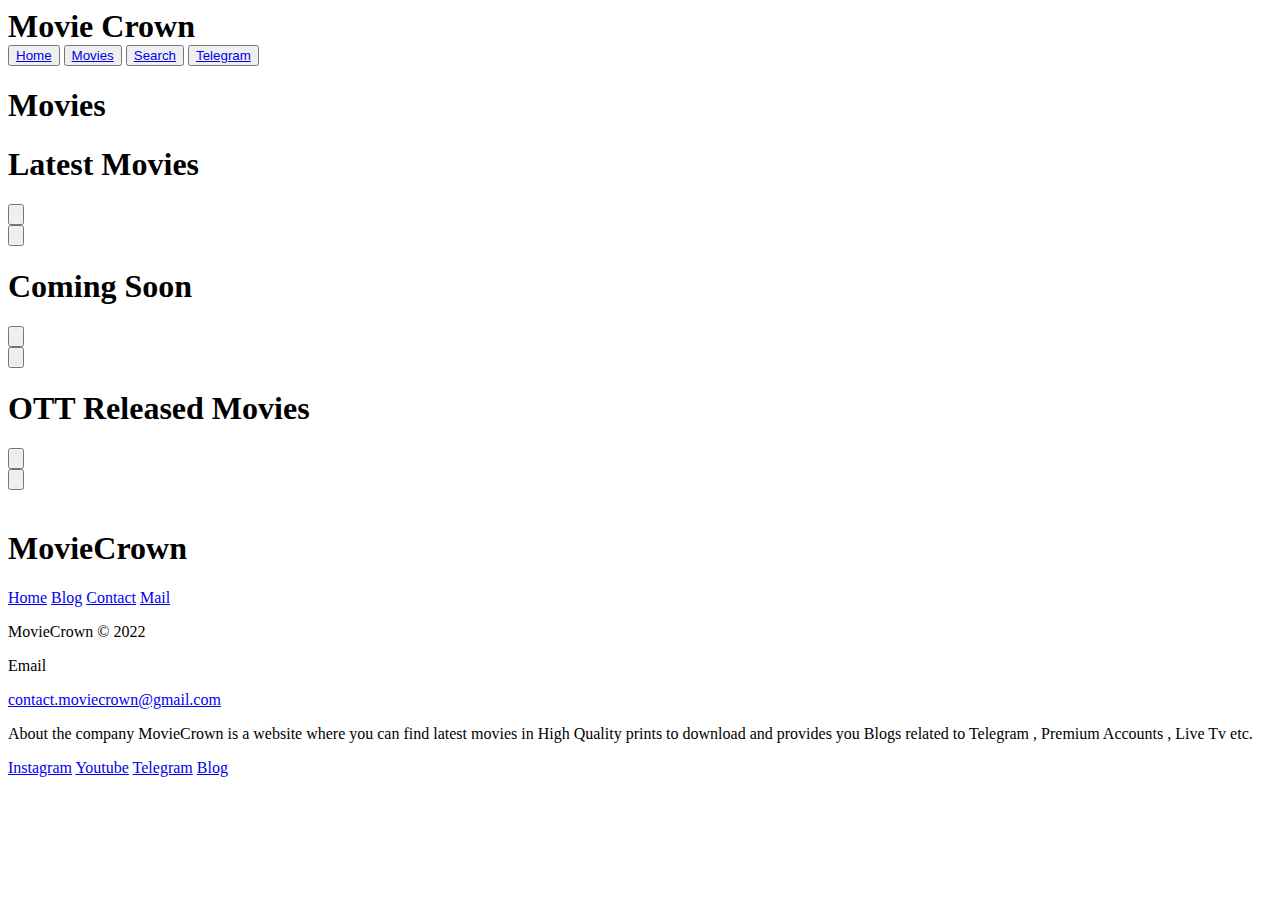
==== index.html @ ce203f17 "Add files via upload" ====
<!DOCTYPE html>
<html>

<script src="/Content Files/Js/script.js" defer></script>
<script src="https://cdn.jsdelivr.net/npm/bootstrap@5.1.3/dist/js/bootstrap.min.js"></script>
<script src="https://cdn.jsdelivr.net/npm/bootstrap@5.1.3/dist/js/bootstrap.bundle.min.js"></script>
<script src="https://cdnjs.cloudflare.com/ajax/libs/jquery/3.6.0/jquery.min.js"></script>

<head>
   <title>Movie Crown</title>
   <link rel="icon" type="image/x-icon" href="/images/[Original size] dazzle.png">
   <meta name="viewport" content="width=device-width, initial-scale=1.0">
   <link rel='stylesheet' id='nx-font-css'
      href='//fonts.googleapis.com/css?family=Roboto%3A400%2C500%7CMaterial+Icons&#038;ver=6.0.1' type='text/css'
      media='all' />
   <link rel="stylesheet" href="/Movies/css/style.css" defer>
   <meta name="keywords"
      content="Movie Crown, MovieCrown, CrownMovie , Moviecrown.tk, moviecrown.cf , www.moviecrown.tk , www.moviecrown.cf , moviecrown.com , Movie Crown Home , free latest movies website , latest movies ,free movies , download movie website , movie website , movie website , movie downloading website , latest bollywood movie , latest hollywood movie download , 123 movies , filmy wap , filmywap.com  , 7hitmovies , movie crown punjabi movies , movie crown bollywood movies , movie crown latest movies">
   <meta name='description'
      content='Movie Crown Is A Website Where You Can Download Latest Movie Just In Few Simple Clicks. Movie Crown Provides All Prints (HD , Data Saver) To Entertain You'>
   <meta http-equiv='content-language' content='en-us'>
   <meta name="author" content="Movie Crown">
   <script async src="https://pagead2.googlesyndication.com/pagead/js/adsbygoogle.js?client=ca-pub-5241058171003891"
      crossorigin="anonymous"></script>
   <link rel="canonical" href="https://moviecrown.cf/robots.txt" />





</head>


<body>
   <nav>
      <div class="navigation-bar">
         <div class="logo">
            <h1 style="margin: 0 !important;">Movie <span>Crown</span></h1>
         </div>
         <div class="navbar-buttons">

            <button class="button-navbar"><a href="/index.html" class="nav-bar-anchortag">Home</a></button>
            <button class="button-navbar"> <a href="/movie.html" class="nav-bar-anchortag">Movies</a></button>
            <button class="button-navbar"><a href="/search.html" class="nav-bar-anchortag">Search</a></button>
            <button class="button-navbar"><a href="https://t.me/moviecrown_01"
                  class="nav-bar-anchortag">Telegram</a></button>


         </div>
   </nav>
   </div>
   <div class="titlemovies">
      <h1 class="titletext">Movies</h1>
   </div>

   <div style="width: 100%;">
      <h1 class="titlesofcolumns">Latest Movies</h1>
      <div class="row-one">
         <button class="leftbutton" id="left11"><img src="/Images/left-arrow.png" alt="" style="width: 100%;"></button>
         <div class="columnmain" id="columnmain11"></div>
         <button class="rightbutton" id="right11"><img src="/Images/right-arrow.png" alt=""
               style="width: 100%;"></button>
      </div>


      <div style="width: 100%;">
         <h1 class="titlesofcolumns">Coming Soon</h1>
         <div class="row-one">
            <button class="leftbutton" id="left2"><img src="/Images/left-arrow.png" alt=""
                  style="width: 100%;"></button>
            <div class="columnmain" id="coming-soon"></div>
            <button class="rightbutton" id="right2"><img src="/Images/right-arrow.png" alt=""
                  style="width: 100%;"></button>
         </div>

         <div style="width: 100%;">
            <h1 class="titlesofcolumns">OTT Released Movies</h1>
            <div class="row-one">
               <button class="leftbutton" id="left1"><img src="/Images/left-arrow.png" alt=""
                     style="width: 100%;"></button>
               <div class="columnmain" id="ott-releases"></div>
               <button class="rightbutton" id="right1"><img src="/Images/right-arrow.png" alt=""
                     style="width: 100%;"></button>
            </div>



            <footer class="footer-distributed" style="margin-top: 40px;">

               <div class="footer-left">

                  <h1>Movie<span>Crown</span></h1>

                  <p class="footer-links">
                     <a href="/index.html" class="link-1">Home</a>

                     <a href="/movie.html">Blog</a>

                     <a href="https://t.me/moviecrownofficial">Contact</a>

                     <a href="mailto:contact.moviecrown@gmail.com">Mail</a>
                  </p>

                  <p class="footer-company-name">MovieCrown © 2022</p>
               </div>

               <div class="footer-center">
                  <div>
                     <i class="fa fa-phone"></i>
                     <p>Email</p>
                  </div>

                  <div>
                     <i class="fa fa-envelope"></i>
                     <p><a href="mailto:contact.moviecrown@gmail.com">contact.moviecrown@gmail.com</a></p>
                  </div>

               </div>

               <div class="footer-right">

                  <p class="footer-company-about">
                     <span>About the company</span>
                     MovieCrown is a website where you can find latest movies in High Quality prints to download and
                     provides you Blogs related to Telegram , Premium Accounts , Live Tv etc.
                  </p>

                  <div class="footer-icons">

                     <a href="https://instagram.com/_moviecrown">Instagram</a>
                     <a href="https://www.youtube.com/channel/UCH9agvdhMlLj1PPOqzPTlOA">Youtube</a>
                     <a href="https://t.me/moviecrown_01">Telegram</a>
                     <a href="/blogs/telegram-movie-download-channels.html">Blog</a>

                  </div>

               </div>

            </footer>


</body>


</html>
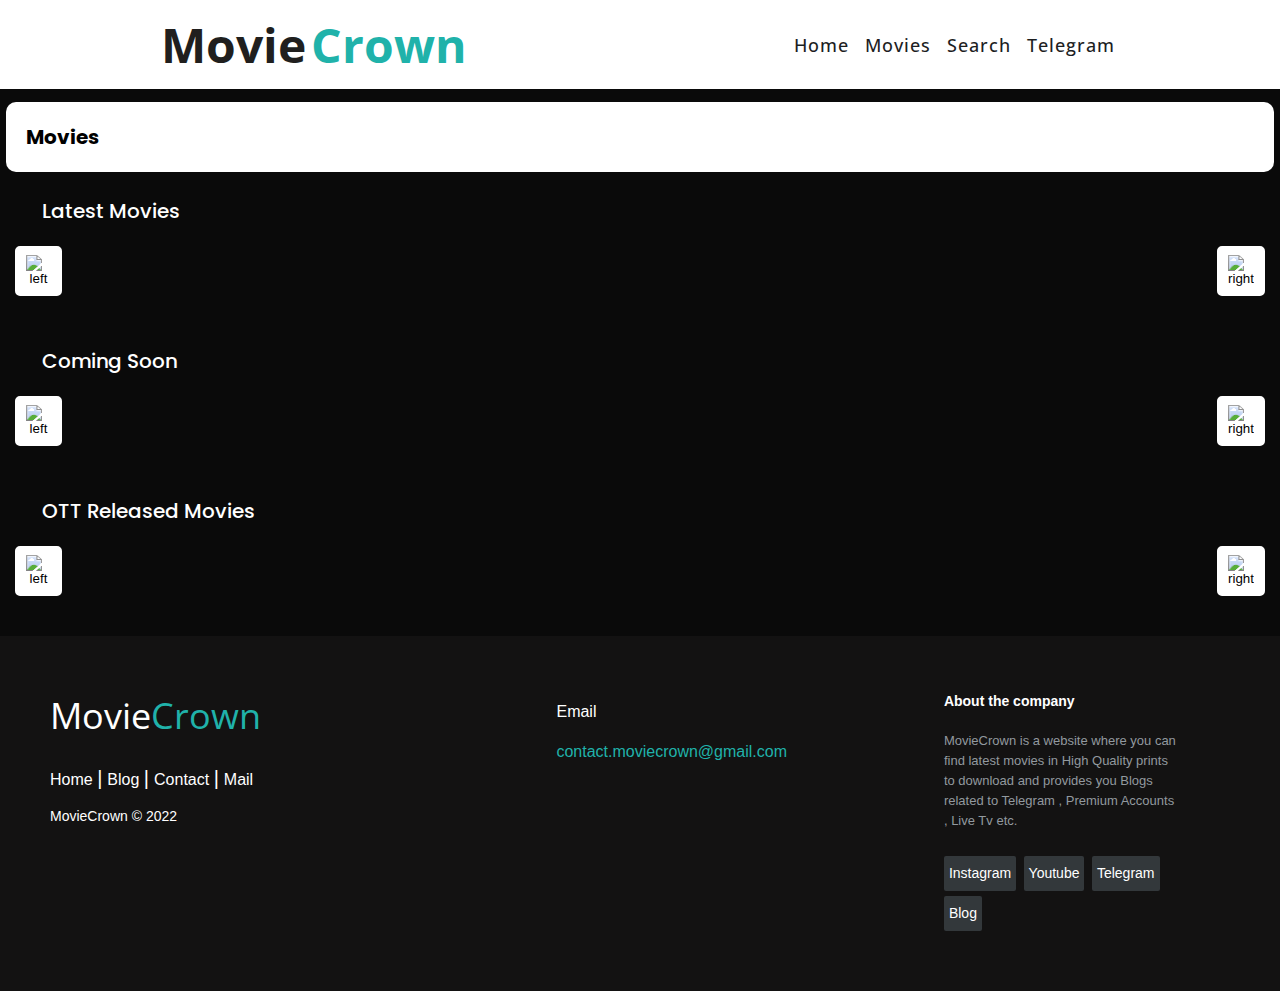
==== commit 9ebe9a3e: "Update index.html" ====
--- a/index.html
+++ b/index.html
@@ -13,11 +13,9 @@
    <link rel='stylesheet' id='nx-font-css'
       href='//fonts.googleapis.com/css?family=Roboto%3A400%2C500%7CMaterial+Icons&#038;ver=6.0.1' type='text/css'
       media='all' />
-   <link rel="stylesheet" href="/Movies/css/style.css" defer>
-   <meta name="keywords"
-      content="Movie Crown, MovieCrown, CrownMovie , Moviecrown.tk, moviecrown.cf , www.moviecrown.tk , www.moviecrown.cf , moviecrown.com , Movie Crown Home , free latest movies website , latest movies ,free movies , download movie website , movie website , movie website , movie downloading website , latest bollywood movie , latest hollywood movie download , 123 movies , filmy wap , filmywap.com  , 7hitmovies , movie crown punjabi movies , movie crown bollywood movies , movie crown latest movies">
-   <meta name='description'
-      content='Movie Crown Is A Website Where You Can Download Latest Movie Just In Few Simple Clicks. Movie Crown Provides All Prints (HD , Data Saver) To Entertain You'>
+   <link rel="stylesheet" href="/Content Files/css/style.css" defer>
+   <meta name="keywords"content="Movie Crown, MovieCrown, CrownMovie , Moviecrown.tk, moviecrown.cf , www.moviecrown.tk , www.moviecrown.cf , moviecrown.com , Movie Crown Home , free latest movies website , latest movies ,free movies , download movie website , movie website , movie website , movie downloading website , latest bollywood movie , latest hollywood movie download , 123 movies , filmy wap , filmywap.com  , 7hitmovies , movie crown punjabi movies , movie crown bollywood movies , movie crown latest movies">
+   <meta name='description'content='Movie Crown Is A Website Where You Can Download Latest Movie Just In Few Simple Clicks. Movie Crown Provides All Prints (HD , Data Saver) To Entertain You'>
    <meta http-equiv='content-language' content='en-us'>
    <meta name="author" content="Movie Crown">
    <script async src="https://pagead2.googlesyndication.com/pagead/js/adsbygoogle.js?client=ca-pub-5241058171003891"
@@ -54,11 +52,11 @@
    </div>
 
    <div style="width: 100%;">
-      <h1 class="titlesofcolumns">Latest Movies</h1>
+      <h1 class="titlesofcolumns" style="margin-top: 10px;">Latest Movies</h1>
       <div class="row-one">
-         <button class="leftbutton" id="left11"><img src="/Images/left-arrow.png" alt="" style="width: 100%;"></button>
+         <button class="leftbutton" id="left11"><img src="/Images/left-arrow.png" alt="left" style="width: 100%;"></button>
          <div class="columnmain" id="columnmain11"></div>
-         <button class="rightbutton" id="right11"><img src="/Images/right-arrow.png" alt=""
+         <button class="rightbutton" id="right11"><img src="/Images/right-arrow.png" alt="right"
                style="width: 100%;"></button>
       </div>
 
@@ -66,20 +64,20 @@
       <div style="width: 100%;">
          <h1 class="titlesofcolumns">Coming Soon</h1>
          <div class="row-one">
-            <button class="leftbutton" id="left2"><img src="/Images/left-arrow.png" alt=""
+            <button class="leftbutton" id="left2"><img src="/Images/left-arrow.png" alt="left"
                   style="width: 100%;"></button>
             <div class="columnmain" id="coming-soon"></div>
-            <button class="rightbutton" id="right2"><img src="/Images/right-arrow.png" alt=""
+            <button class="rightbutton" id="right2"><img src="/Images/right-arrow.png" alt="right"
                   style="width: 100%;"></button>
          </div>
 
          <div style="width: 100%;">
             <h1 class="titlesofcolumns">OTT Released Movies</h1>
             <div class="row-one">
-               <button class="leftbutton" id="left1"><img src="/Images/left-arrow.png" alt=""
+               <button class="leftbutton" id="left1"><img src="/Images/left-arrow.png" alt="left"
                      style="width: 100%;"></button>
                <div class="columnmain" id="ott-releases"></div>
-               <button class="rightbutton" id="right1"><img src="/Images/right-arrow.png" alt=""
+               <button class="rightbutton" id="right1"><img src="/Images/right-arrow.png" alt="right"
                      style="width: 100%;"></button>
             </div>
 
@@ -142,4 +140,4 @@
 </body>
 
 
-</html>+</html>
--- a/Content Files/css/style.css
+++ b/Content Files/css/style.css
@@ -0,0 +1,1006 @@
+@import url('https://fonts.googleapis.com/css2?family=Anton&family=Barlow+Condensed:wght@600&family=Bebas+Neue&family=Josefin+Sans:ital@1&family=Kanit:wght@600;900&family=Mouse+Memoirs&family=Open+Sans:ital,wght@0,300;0,400;0,500;0,600;0,700;0,800;1,300;1,400;1,500;1,600;1,700;1,800&family=PT+Sans&family=Poppins:ital,wght@0,100;0,200;0,300;0,400;0,500;0,600;0,700;0,800;0,900;1,100;1,200;1,300;1,400;1,500;1,600;1,700;1,800;1,900&family=Quicksand:wght@500&family=Roboto:wght@100;300;400;500;900&display=swap');
+
+@viewport {
+    width: extend-to-zoom;
+    zoom: 1.0;
+}
+
+@-ms-viewport {
+    width: extend-to-zoom;
+    zoom: 1.0;
+}
+
+@media only screen and (max-width: 600px) {
+
+    #left,
+    #left1,
+    #left2,
+    #left11 {
+        display: none;
+    }
+
+    #right,
+    #right1,
+    #right2,
+    #right11 {
+        display: none;
+    }
+}
+
+
+body {
+    margin: 0;
+    font-family: 'Open Sans', sans-serif;
+    background-color: rgb(10, 10, 10) ;
+}
+
+/* Navbar Starts */
+.navigation-bar {
+    padding-top: 10px;
+    display: flex;
+    flex-direction: row;
+    flex-wrap: wrap;
+    justify-content: space-around;
+    align-items: center;
+    background-color: #ffffff;
+    padding-bottom: 10px;
+}
+
+.nav-bar-anchortag {
+    text-decoration: none !important;
+    font-family: 'Open Sans', sans-serif;
+    color: #1d1e1f !important;
+    font-size: large;
+    font-weight: 500;
+    background-color: none ;
+    letter-spacing: 1px;
+    height: 5vh;
+}
+
+.button-navbar {
+    height: 5vh;
+    border: none;
+    background-color: rgb(255, 255, 255);
+    margin-top: 1px;
+
+}
+
+.logo {
+    color: #201f1e;
+    padding: 2px 2px 2px 2px;
+    border-radius: 5px;
+    font-weight: 600;
+    font-family: 'Open Sans', sans-serif !important;
+    font-size: x-large !important;
+}
+
+.logo span {
+    color: lightseagreen;
+    margin-left: -7px;
+}
+
+.btnsearchpage {
+    background-color: #ff2c1f;
+    border: none;
+    padding: 5px 10px 5px 10px;
+    border-radius: 10px;
+    text-decoration: none;
+}
+
+.btnsearchpage:hover {
+    background-color: #ff2c1f;
+    border: none;
+    padding: 5px 10px 5px 10px;
+    border-radius: 10px;
+
+}
+
+.a-btn-search {
+    color: white;
+    font-family: 'Poppins', sans-serif;
+    font-weight: 400;
+    font-size: 20px;
+    text-decoration: none;
+}
+
+.a-btn-search:hover {
+    color: white;
+    font-family: 'Poppins', sans-serif;
+    font-weight: 400;
+    font-size: 20px;
+    text-decoration: none;
+}
+
+@media only screen and (max-width: 570px) {
+    .navigation-bar {
+        display: inline;
+        text-align: center;
+        background-color: white;
+        padding-top: 10px;
+        display: flex;
+        padding-bottom: 10px;
+    }
+
+    .nav-bar-anchortag {
+        text-decoration: none !important;
+        font-family: 'Open Sans', sans-serif;
+        color: #000000 !important;
+        font-size: larger;
+        font-weight: 500;
+    }
+
+    .logo {
+        padding: 2px 2px 2px 2px;
+        border-radius: 5px;
+        font-weight: 600;
+        font-family: 'Open Sans', sans-serif !important;
+        font-size: xx-large !important;
+        border: none;
+    }
+}
+
+/* Navbar Ends     */
+
+
+.titlemovies {
+    width: 99%;
+    margin: auto;
+    height: auto;
+    border-radius: 10px;
+    background-color: white;
+    margin-bottom: 0px;
+    text-align: left;
+
+}
+
+
+.titletext {
+    color: #000000;
+    font-family: 'Poppins', 'sans-serif';
+    font-size: 20px;
+    padding-left: 20px;
+    padding-top: 20px;
+    padding-bottom: 20px;
+}
+
+
+/* Main Content */
+
+.row-one {
+    width: 98%;
+    margin: auto;
+    display: flex;
+    justify-content: center;
+    align-items: center;
+}
+
+.columnmain {
+    width: 98%;
+    height: 100%;
+    display: flex;
+    overflow-x: auto;
+    column-gap: 5px !important;
+    margin-right: 5px;
+    border-radius: 10px;
+
+}
+
+.titlesofcolumns {
+    color: white;
+    font-size: 20px;
+    font-family: 'Poppins', 'sans-serif';
+    text-align: left;
+    width: 95vw;
+    margin: auto;
+    padding-top: 10px;
+    padding-left: 20px;
+    font-weight: 500;
+    margin-top: 100px;
+    margin-bottom: 10px;
+
+}
+
+.columnmain::-webkit-scrollbar {
+    width: 0px;
+    height: 0px;
+}
+
+.movienamediv {
+    display: NONE;
+}
+
+.moviediv {
+    width: 250px;
+    height: 100%;
+
+}
+
+.leftbutton {
+    width: 50PX;
+    height: 50px;
+    border: 5px solid white;
+    background-color: white;
+    margin-left: 15px;
+    margin-right: 5px;
+    border-radius: 5px;
+}
+
+
+.rightbutton {
+    width: 50PX;
+    height: 50px;
+    border: 5px solid white;
+    background-color: white;
+    margin-right: 15px;
+    margin-left: 5px;
+    border-radius: 5px;
+}
+
+.imagemain {
+    width: 250px;
+    height: 370px;
+    text-decoration: none;
+    border-radius: 10px;
+}
+
+
+
+::marker {
+    unicode-bidi: none;
+    font-variant-numeric: tabular-nums;
+    text-transform: none;
+    text-indent: 0px !important;
+    text-align: start !important;
+    text-align-last: start !important;
+    color: transparent;
+}
+
+.empty {
+    display: none;
+}
+
+
+
+/* Screen Max 500PX */
+@media only screen and (max-width:600px) {
+    .row-one {
+        display: flex;
+        width: 100%;
+        margin: auto;
+        align-items: center;
+    }
+
+    .columnmain {
+        width: 100%;
+        height: 100%;
+        display: flex;
+        overflow-x: auto;
+        column-gap: 10px;
+        border-radius: 5px;
+        padding: 5px 10px 0 5px;
+
+    }
+    .logo{
+        font-size: large !important;
+    }
+
+    .titlesofcolumns {
+        display: flex;
+        align-items: center;
+        margin-top: 40px;
+        width: 97%;
+        padding-left: 3%;
+        padding-right: 0;
+        font-weight: 200;
+    }
+
+
+    .columnmain::-webkit-scrollbar {
+        width: 0px;
+        height: 0px;
+    }
+
+    .movienamediv {
+        height: 65px;
+        padding-bottom: 10px;
+        display: none;
+    }
+
+    .moviediv {
+        width: 150px;
+        height: 100%;
+
+    }
+
+    .leftbutton {
+        /* display: none; */
+        width: 40PX;
+        height: 40px;
+        border: 3px solid white;
+        background-color: white;
+    }
+
+
+    .rightbutton {
+        /* display: none; */
+        width: 40PX;
+        height: 40px;
+        border: 3px solid white;
+        background-color: white;
+    }
+
+
+    .imagemain {
+        width: 150px;
+        height: 230px;
+        text-decoration: none;
+        border-radius: 10px;
+    }
+
+}
+
+/* Screen Max 500PX */
+
+
+
+
+
+/* Screen Min 751PX Max 1500PX */
+@media only screen and (min-width:600px) and (max-width:1500px) {
+    .row-one {
+        display: flex;
+        width: 100%;
+        align-items: center;
+        justify-content: center;
+        margin-left: 0%;
+        margin-right: 0%;
+    }
+    .logo{
+        font-size: x-large !important;
+    }
+
+    .columnmain {
+        width: 100%;
+        height: 100%;
+        display: flex;
+        overflow-x: auto;
+        border-radius: 5px;
+    }
+
+    .titlesofcolumns {
+        display: flex;
+        align-items: center;
+        padding-bottom: 10px;
+        margin-top: 40px;
+    }
+
+    .columnmain::-webkit-scrollbar {
+        width: 0px;
+        height: 0px;
+    }
+
+    .movienamediv {
+        height: 65px;
+        padding-bottom: 10px;
+    }
+
+    .moviediv {
+        width: 200px;
+        height: 100%;
+        padding: 1px;
+
+    }
+
+    .leftbutton {
+        width: 50PX;
+        height: 50px;
+        border: 5px solid white;
+        background-color: white;
+    }
+
+
+    .rightbutton {
+        width: 50PX;
+        height: 50px;
+        border: 5px solid white;
+        background-color: white;
+    }
+
+
+    .imagemain {
+        width: 200px;
+        height: 300px;
+        text-decoration: none;
+    }
+
+    .imagemain:hover {
+        width: 200px;
+        height: 300px;
+        text-decoration: none;
+    }
+
+    .hrefmain {
+        color: white;
+        text-decoration: none;
+    }
+
+    .hrefmain:hover {
+        color: white;
+        text-decoration: none;
+    }
+
+
+
+    .movienamemain {
+        font-size: 17px;
+        margin-top: 10px;
+        font-family: 'Poppins', 'sans-serif';
+        color: white;
+
+    }
+
+
+
+}
+
+/* Screen Min 751PX Max 1500PX */
+
+
+
+
+
+
+
+
+
+
+
+
+
+
+
+
+
+
+
+
+
+
+
+
+
+
+
+
+
+
+
+
+
+
+/* Movie Download Page */
+.moviedownloadinfo {
+    background-color: rgb(255, 255, 255);
+    width: 1fr;
+    height: 100%;
+    margin-top: 0px;
+    padding-bottom: 0px;
+    padding-top: 0px;
+    margin-right: 3%;
+    margin-left: 10%;
+    padding-left: 7%;
+    padding-right: 7%;
+}
+
+.titletexts {
+    color: #000000;
+    font-family: 'Poppins', 'sans-serif';
+    font-size: 20px;
+    padding-left: 20px;
+    padding-right: 20px;
+    padding-top: 20px;
+    padding-bottom: 20px;
+}
+
+.downloadinfoheading {
+    text-align: left;
+    padding-top: 10px;
+    padding-bottom: 10px;
+    padding-left: 20px;
+    background-color: rgb(255, 255, 255);
+    color: #ffffff;
+    font-size: 17px;
+    margin-top: 0px;
+    font-family: sans-serif;
+
+
+}
+
+.screenshotimage {
+    width: 100%;
+    border: 4px solid rgb(58, 58, 58);
+    margin-top: -5px;
+}
+
+.contentholder {
+    width: 70%;
+    background-color: rgb(0, 0, 0);
+    display: grid;
+    grid-template-columns: 1.15fr 0.65fr;
+    grid-template-rows: 1fr;
+    column-gap: 10px;
+    grid-template-areas: "  title title";
+    margin-left: 15%;
+    margin-right: 15%;
+}
+
+.imgdownloadpage {
+    width: 70%;
+    display: block;
+    margin-right: auto;
+    margin-left: auto;
+    margin-top: 0px;
+    border: 2px solid rgb(0, 0, 0);
+    margin-bottom: 50px;
+
+}
+
+.infotext {
+    text-align: center;
+    font-size: 20px;
+
+    padding-bottom: 2px;
+    font-family: sans-serif;
+}
+
+
+
+.navbar-downloadpage {
+    width: 80%;
+    margin-right: 10%;
+    margin-left: 10%;
+    margin-top: 0px;
+    height: 75px;
+    background-color: rgb(0, 0, 0);
+    display: flex;
+    justify-content: center;
+    display: flex;
+}
+
+
+
+
+.textbtndnld {
+    font-size: 100%;
+    height: max-content;
+    font-family: 'Franklin Gothic Medium', 'Arial Narrow', Arial, sans-serif;
+
+}
+
+.buttonsdownload {
+    width: 1fr;
+    height: 100%;
+    margin-left: 10%;
+    margin-right: 3%;
+    background-color: #ffffff;
+}
+
+.buttontextinfo {
+    display: block;
+    text-align: center;
+    text-decoration: none;
+    color: white;
+    background-color: rgb(0, 0, 0);
+    font-size: 20px;
+    font-weight: 700;
+    text-align: center;
+    width: 60%;
+    height: max-content;
+    margin-left: 20%;
+    margin-right: 20%;
+    display: block;
+    margin-top: 40px;
+    border: 1px solid transparent;
+    border-radius: 15px;
+    padding: 5px 5px 5px 5px;
+}
+
+.textinfo {
+    background-color: white;
+    width: 0.65fr;
+    margin-right: 5%;
+    height: match-parent;
+    padding-top: 50px;
+
+}
+
+
+.title {
+    width: 1fr;
+    height: 1fr;
+    grid-area: title;
+}
+
+.textinfos {
+    background-color: white;
+    width: 1fr;
+    height: 2fr;
+    margin-top: 0px;
+    margin-right: 5%;
+}
+
+.download-page-button-text {
+    text-decoration: none;
+    Font-size: 20px;
+    color: white;
+    font-weight: 500;
+    font-family: sans-serif;
+    padding: 5px 5px 5px 5px;
+}
+
+.button-download-page {
+    background-color: rgb(0, 0, 0);
+    width: 80%;
+    margin-left: 10%;
+    margin-right: 10%;
+    height: max-content;
+    border-radius: 5px;
+    margin-top: 10px;
+    border: 1px solid transparent;
+    padding: 5px 5px 5px 5px;
+}
+
+@media only screen and (max-width:800px) {
+    .contentholder {
+        width: 90%;
+        display: grid;
+        grid-template-columns: 1fr;
+        grid-template-areas: "title";
+        border-radius: 0px;
+        background-color: #000000;
+        margin-left: 5%;
+        margin-right: 5%;
+    }
+
+    .textinfo {
+        background-color: #ffffff;
+        width: 1fr;
+        height: 2fr;
+        margin-top: 0px;
+        margin-right: 0%;
+        border-radius: 0px;
+    }
+
+    .imgdownloadpage {
+        width: 100%;
+        display: block;
+        margin-right: auto;
+        margin-left: auto;
+        margin-top: 0px;
+        border: 3px solid rgb(0, 0, 0);
+        border-radius: 10px;
+
+    }
+
+    .titletexts {
+        color: #000000;
+        font-family: 'Poppins', 'sans-serif';
+        font-size: 15px;
+        padding-left: 10px;
+        padding-right: 10px;
+        padding-top: 20px;
+        padding-bottom: 20px;
+    }
+
+    .infotext {
+        text-align: center;
+        font-size: 17px;
+        padding-left: 2%;
+        border-radius: 0px;
+        padding-right: 2%;
+        padding-bottom: 2px;
+        font-family: 'Poppins' sans-serif;
+        font-weight: 550;
+    }
+
+    .textinfos {
+        background-color: white;
+        width: 1fr;
+        height: 2fr;
+        margin-top: 0px;
+        border-radius: 0px;
+        margin-right: 0%;
+    }
+
+    .buttonsdownload {
+        width: 1fr;
+        border-radius: 0px;
+        height: 100%;
+        background-color: #ffffff;
+        margin-left: 0%;
+        margin-right: 0%;
+    }
+
+    .moviedownloadinfo {
+        background-color: rgb(255, 255, 255);
+        width: 1fr;
+        height: 100%;
+        margin-top: 0px;
+        padding-bottom: 0px;
+        padding-top: 0px;
+        margin-right: 0;
+        margin-left: 0;
+    }
+
+    .download-page-button-text {
+        text-decoration: none;
+        Font-size: 17px;
+        color: white;
+        font-weight: 500;
+        font-family: sans-serif;
+        padding: 5px 5px 5px 5px;
+    }
+
+    .button-download-page {
+        background-color: rgb(0, 0, 0);
+        width: 80%;
+        margin-left: 10%;
+        margin-right: 10%;
+        height: max-content;
+        border-radius: 5px;
+        margin-top: 10px;
+        border: 1px solid transparent;
+        padding: 5px 5px 5px 5px;
+    }
+}
+
+
+/* Movie Download Page */
+
+
+
+
+
+#data {
+    color: white;
+}
+
+
+
+
+
+
+
+
+
+
+
+
+
+
+
+
+
+
+
+
+
+
+
+
+
+
+
+
+
+
+
+
+
+
+
+
+
+
+
+
+
+
+
+
+
+
+
+
+
+
+section {
+    width: 100%;
+    display: inline-block;
+    background:rgb(19, 18, 18);
+    height: 50vh;
+    text-align: center;
+    font-size: 22px;
+    font-weight: 700;
+    text-decoration: underline;
+}
+
+.footer-distributed {
+    background: rgb(19, 18, 18);
+    box-shadow: 0 1px 1px 0 rgba(0, 0, 0, 0.12);
+    box-sizing: border-box;
+    width: 100%;
+    text-align: left;
+    font: bold 16px sans-serif;
+    padding: 55px 50px;
+}
+
+.footer-distributed .footer-left,
+.footer-distributed .footer-center,
+.footer-distributed .footer-right {
+    display: inline-block;
+    vertical-align: top;
+}
+
+/* Footer left */
+
+.footer-distributed .footer-left {
+    width: 40%;
+}
+
+/* The company logo */
+
+.footer-distributed h1 {
+    color: #ffffff;
+    font: normal 36px 'Open Sans', cursive;
+    margin: 0;
+}
+
+.footer-distributed h1 span {
+    color: lightseagreen;
+}
+
+/* Footer links */
+
+.footer-distributed .footer-links {
+    color: #ffffff;
+    margin: 20px 0 12px;
+    padding: 0;
+}
+
+.footer-distributed .footer-links a {
+    display: inline-block;
+    line-height: 1.8;
+    font-weight: 400;
+    text-decoration: none;
+    color: inherit;
+}
+
+.footer-distributed .footer-company-name {
+    color: #ffffff;
+    font-size: 14px;
+    font-weight: normal;
+    margin: 0;
+}
+
+/* Footer Center */
+
+.footer-distributed .footer-center {
+    width: 35%;
+}
+
+.footer-distributed .footer-center i {
+    background-color: #33383b;
+    color: #ffffff;
+    font-size: 25px;
+    width: 38px;
+    height: 38px;
+    border-radius: 50%;
+    text-align: center;
+    line-height: 42px;
+    margin: 10px 15px;
+    vertical-align: middle;
+}
+
+.footer-distributed .footer-center i.fa-envelope {
+    font-size: 17px;
+    line-height: 38px;
+}
+
+.footer-distributed .footer-center p {
+    display: inline-block;
+    color: #ffffff;
+    font-weight: 400;
+    vertical-align: middle;
+    margin: 0;
+}
+
+.footer-distributed .footer-center p span {
+    display: block;
+    font-weight: normal;
+    font-size: 14px;
+    line-height: 2;
+}
+
+.footer-distributed .footer-center p a {
+    color: lightseagreen;
+    text-decoration: none;
+    ;
+}
+
+.footer-distributed .footer-links a:before {
+    content: "|";
+    font-weight: 300;
+    font-size: 20px;
+    left: 0;
+    color: #fff;
+    display: inline-block;
+    padding-right: 5px;
+}
+
+.footer-distributed .footer-links .link-1:before {
+    content: none;
+}
+
+/* Footer Right */
+
+.footer-distributed .footer-right {
+    width: 20%;
+}
+
+.footer-distributed .footer-company-about {
+    line-height: 20px;
+    color: #92999f;
+    font-size: 13px;
+    font-weight: normal;
+    margin: 0;
+}
+
+.footer-distributed .footer-company-about span {
+    display: block;
+    color: #ffffff;
+    font-size: 14px;
+    font-weight: bold;
+    margin-bottom: 20px;
+}
+
+.footer-distributed .footer-icons {
+    margin-top: 25px;
+}
+
+.footer-distributed .footer-icons a {
+    display: inline-block;
+    cursor: pointer;
+    border-radius: 2px;
+    font-size: 14px;
+    color: #ffffff;
+    text-align: center;
+    line-height: 35px;
+    text-decoration: none;
+    font-weight: 100;
+    background-color: #33383b;
+    padding: 0 5px 0 5px;
+    margin-right: 3px;
+    margin-bottom: 5px;
+}
+
+@media (max-width: 880px) {
+
+    .footer-distributed {
+        font: bold 14px sans-serif;
+    }
+
+    .footer-distributed .footer-left,
+    .footer-distributed .footer-center,
+    .footer-distributed .footer-right {
+        display: block;
+        width: 100%;
+        margin-bottom: 40px;
+        text-align: center;
+    }
+
+    .footer-distributed .footer-center i {
+        margin-left: 0;
+    }
+
+}
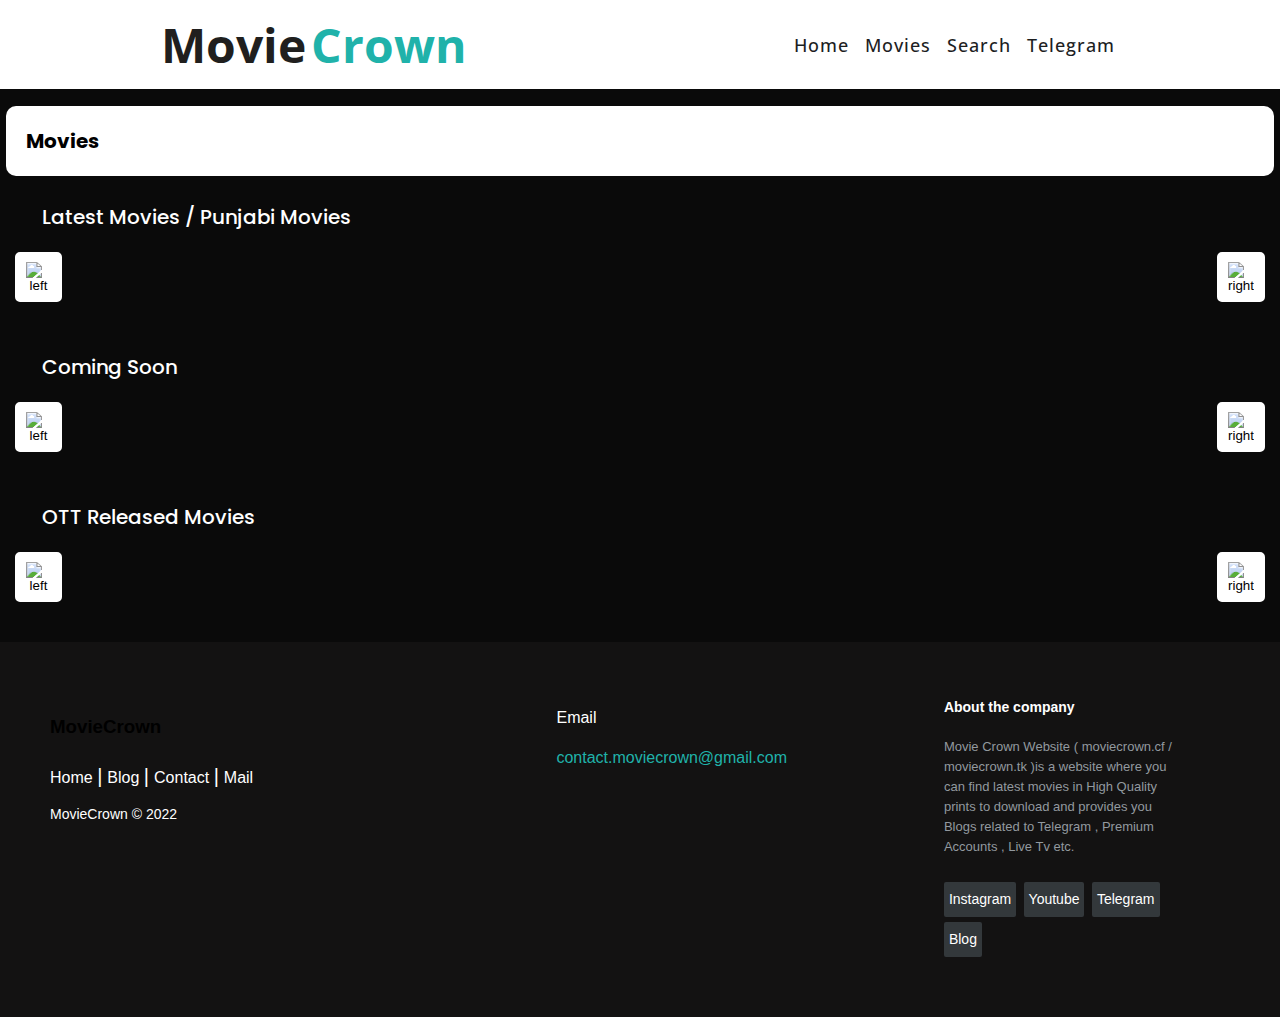
==== commit 5604229f: "Update index.html" ====
--- a/index.html
+++ b/index.html
@@ -14,7 +14,7 @@
       href='//fonts.googleapis.com/css?family=Roboto%3A400%2C500%7CMaterial+Icons&#038;ver=6.0.1' type='text/css'
       media='all' />
    <link rel="stylesheet" href="/Content Files/css/style.css" defer>
-   <meta name="keywords"content="Movie Crown, MovieCrown, CrownMovie , Moviecrown.tk, moviecrown.cf , www.moviecrown.tk , www.moviecrown.cf , moviecrown.com , Movie Crown Home , free latest movies website , latest movies ,free movies , download movie website , movie website , movie website , movie downloading website , latest bollywood movie , latest hollywood movie download , 123 movies , filmy wap , filmywap.com  , 7hitmovies , movie crown punjabi movies , movie crown bollywood movies , movie crown latest movies">
+   <meta name="keywords"content=" Movie Crown , Crown Movie , moviecrown.cf , moviecrown.tk , punjabi movies , MovieCrown , Movie Crown Website">
    <meta name='description'content='Movie Crown Is A Website Where You Can Download Latest Movie Just In Few Simple Clicks. Movie Crown Provides All Prints (HD , Data Saver) To Entertain You'>
    <meta http-equiv='content-language' content='en-us'>
    <meta name="author" content="Movie Crown">
@@ -48,11 +48,11 @@
    </nav>
    </div>
    <div class="titlemovies">
-      <h1 class="titletext">Movies</h1>
+      <h2 class="titletext">Movies</h2>
    </div>
 
    <div style="width: 100%;">
-      <h1 class="titlesofcolumns" style="margin-top: 10px;">Latest Movies</h1>
+      <h3 class="titlesofcolumns" style="margin-top: 10px;">Latest Movies / Punjabi Movies</h3>
       <div class="row-one">
          <button class="leftbutton" id="left11"><img src="/Images/left-arrow.png" alt="left" style="width: 100%;"></button>
          <div class="columnmain" id="columnmain11"></div>
@@ -62,7 +62,7 @@
 
 
       <div style="width: 100%;">
-         <h1 class="titlesofcolumns">Coming Soon</h1>
+         <h3 class="titlesofcolumns">Coming Soon</h3>
          <div class="row-one">
             <button class="leftbutton" id="left2"><img src="/Images/left-arrow.png" alt="left"
                   style="width: 100%;"></button>
@@ -72,7 +72,7 @@
          </div>
 
          <div style="width: 100%;">
-            <h1 class="titlesofcolumns">OTT Released Movies</h1>
+            <h3 class="titlesofcolumns">OTT Released Movies</h3>
             <div class="row-one">
                <button class="leftbutton" id="left1"><img src="/Images/left-arrow.png" alt="left"
                      style="width: 100%;"></button>
@@ -87,7 +87,7 @@
 
                <div class="footer-left">
 
-                  <h1>Movie<span>Crown</span></h1>
+                  <h3>Movie<span>Crown</span></h3>
 
                   <p class="footer-links">
                      <a href="/index.html" class="link-1">Home</a>
@@ -119,7 +119,7 @@
 
                   <p class="footer-company-about">
                      <span>About the company</span>
-                     MovieCrown is a website where you can find latest movies in High Quality prints to download and
+                     Movie Crown Website ( moviecrown.cf / moviecrown.tk )is a website where you can find latest movies in High Quality prints to download and
                      provides you Blogs related to Telegram , Premium Accounts , Live Tv etc.
                   </p>
 
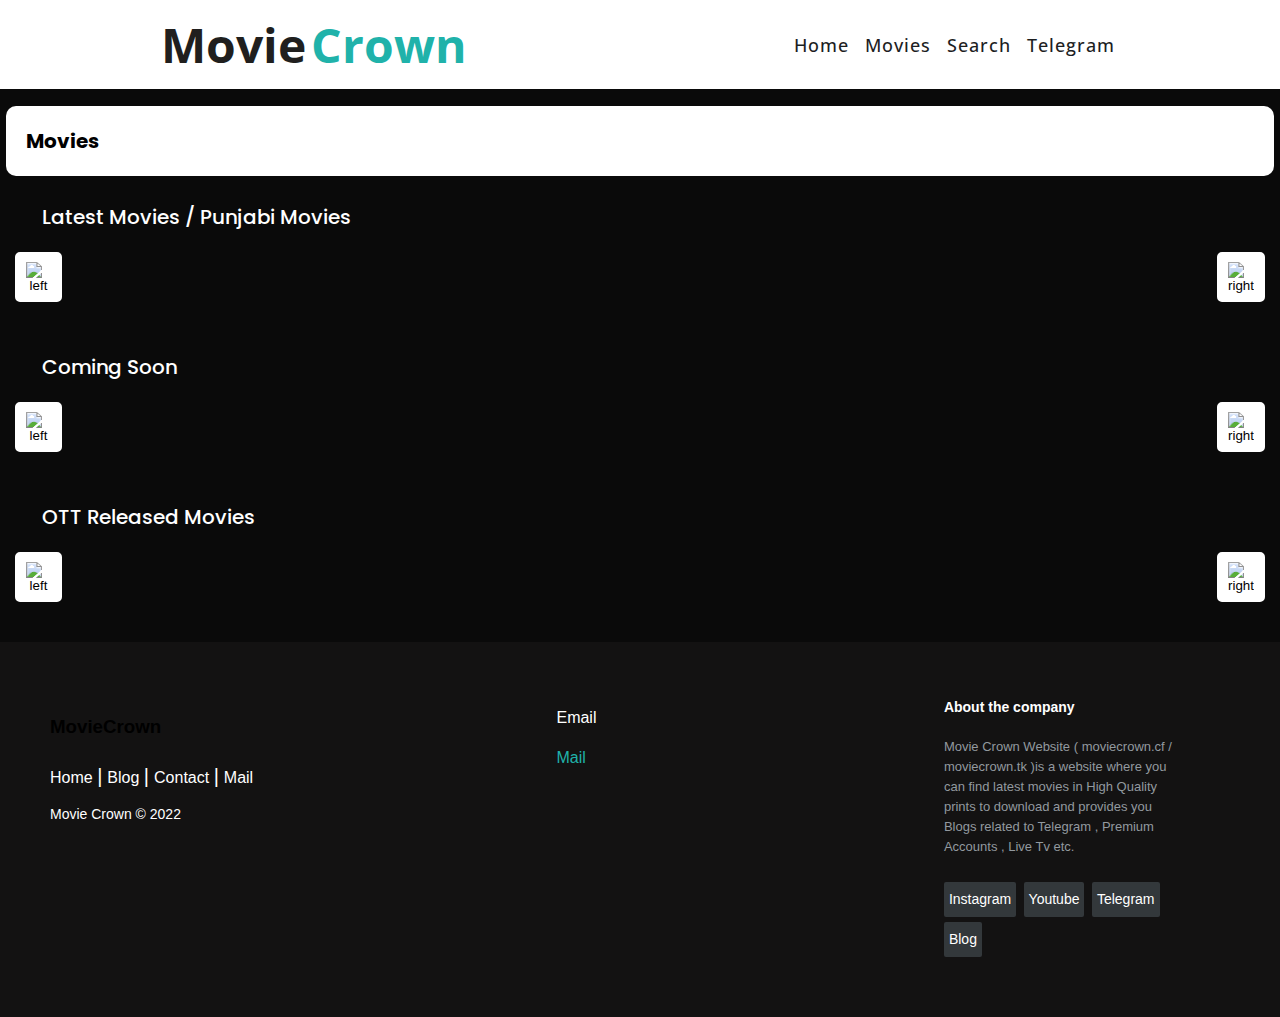
==== commit b35884db: "Update index.html" ====
--- a/index.html
+++ b/index.html
@@ -99,7 +99,7 @@
                      <a href="mailto:contact.moviecrown@gmail.com">Mail</a>
                   </p>
 
-                  <p class="footer-company-name">MovieCrown © 2022</p>
+                  <p class="footer-company-name">Movie Crown © 2022</p>
                </div>
 
                <div class="footer-center">
@@ -110,7 +110,7 @@
 
                   <div>
                      <i class="fa fa-envelope"></i>
-                     <p><a href="mailto:contact.moviecrown@gmail.com">contact.moviecrown@gmail.com</a></p>
+                     <p><a href="mailto:contact.moviecrown@gmail.com">Mail</a></p>
                   </div>
 
                </div>
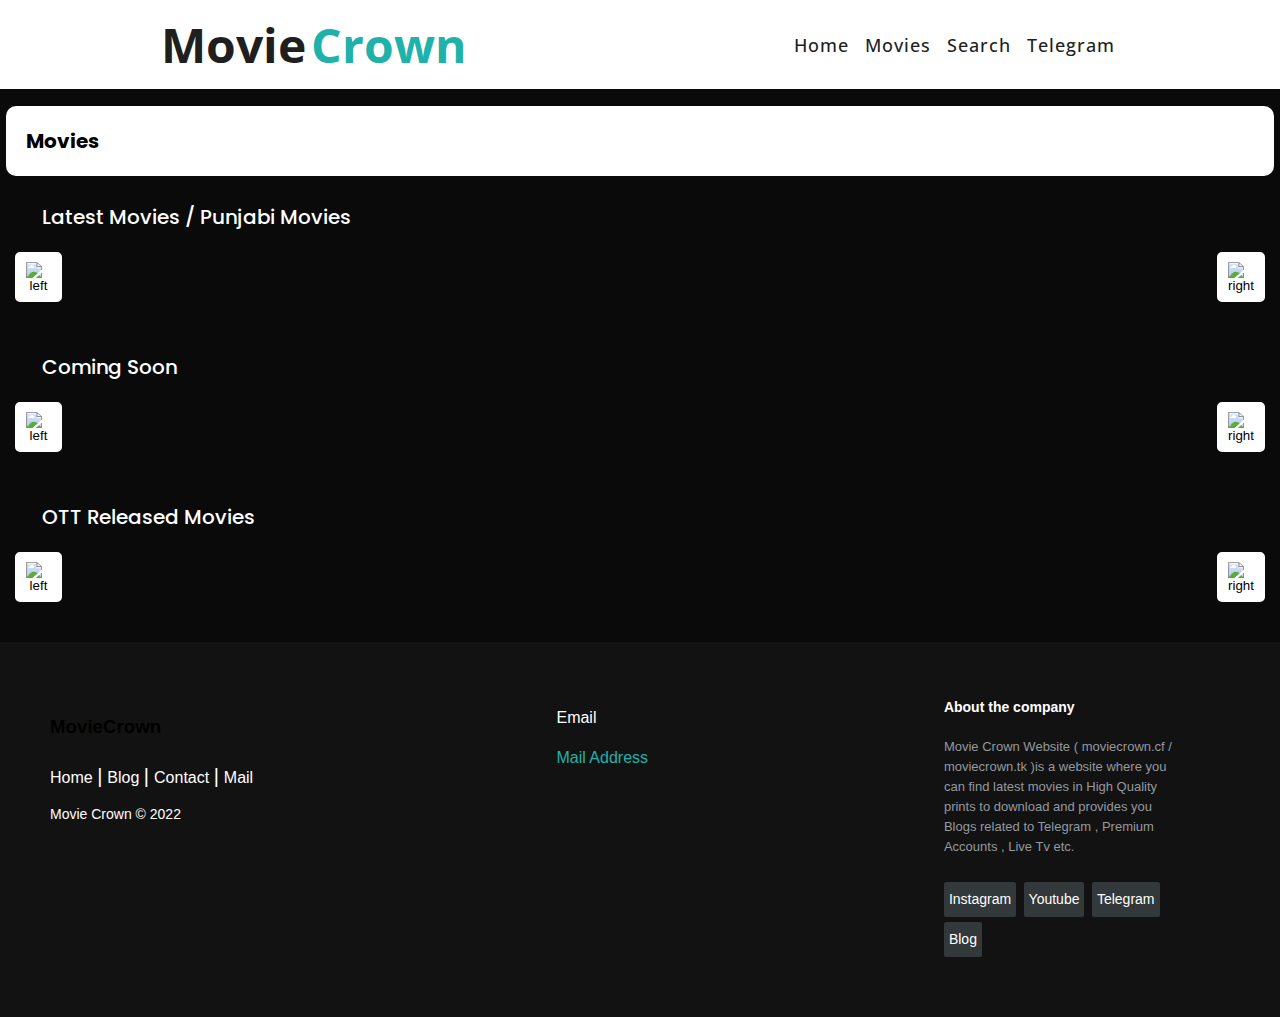
==== commit 246cb1cf: "Update index.html" ====
--- a/index.html
+++ b/index.html
@@ -110,7 +110,7 @@
 
                   <div>
                      <i class="fa fa-envelope"></i>
-                     <p><a href="mailto:contact.moviecrown@gmail.com">Mail</a></p>
+                     <p><a href="mailto:contact.moviecrown@gmail.com">Mail Address</a></p>
                   </div>
 
                </div>
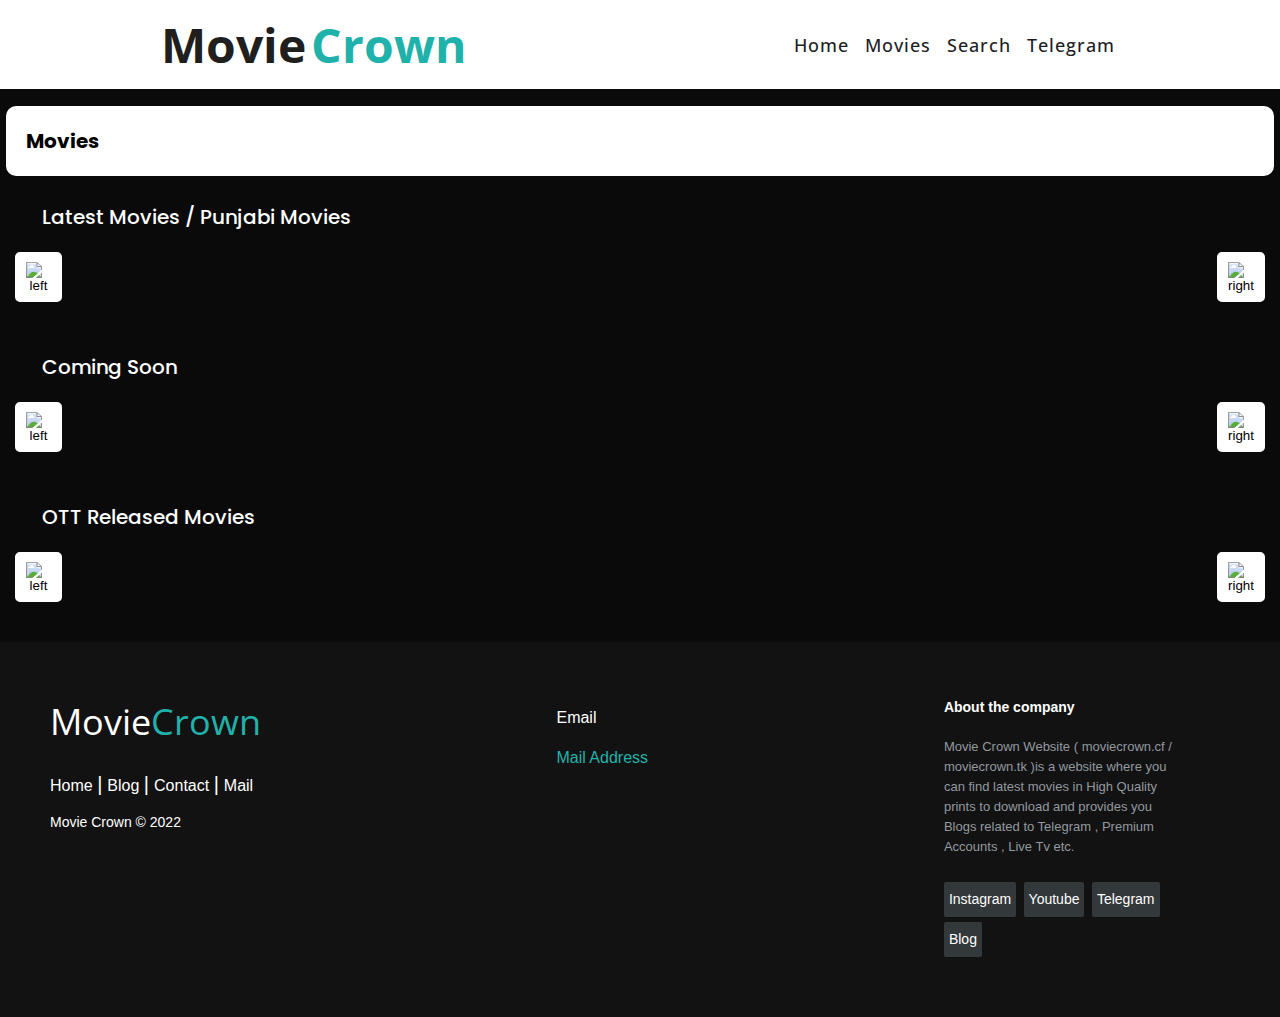
==== commit 8e5add80: "Update index.html" ====
--- a/index.html
+++ b/index.html
@@ -14,10 +14,14 @@
       href='//fonts.googleapis.com/css?family=Roboto%3A400%2C500%7CMaterial+Icons&#038;ver=6.0.1' type='text/css'
       media='all' />
    <link rel="stylesheet" href="/Content Files/css/style.css" defer>
-   <meta name="keywords"content=" Movie Crown , Crown Movie , moviecrown.cf , moviecrown.tk , punjabi movies , MovieCrown , Movie Crown Website">
-   <meta name='description'content='Movie Crown Is A Website Where You Can Download Latest Movie Just In Few Simple Clicks. Movie Crown Provides All Prints (HD , Data Saver) To Entertain You'>
-   <meta http-equiv='content-language' content='en-us'>
-   <meta name="author" content="Movie Crown">
+   <meta name="title" content="Movie Crown">
+<meta name="description" content="Movie Crown Is A Website Where You Can Download Latest Movie In Few Simple Clicks. Movie Crown Provides All Prints (HD , Data Saver) To Entertain You.">
+<meta name="keywords" content="movie crown ,crown movie , movie crown website , movie crown homepage , movie crown home ">
+<meta name="robots" content="index, follow">
+<meta http-equiv="Content-Type" content="text/html; charset=utf-8">
+<meta name="language" content="English">
+<meta name="revisit-after" content="1 days">
+<meta name="author" content="Movie Crown">
    <script async src="https://pagead2.googlesyndication.com/pagead/js/adsbygoogle.js?client=ca-pub-5241058171003891"
       crossorigin="anonymous"></script>
    <link rel="canonical" href="https://moviecrown.cf/robots.txt" />
--- a/Content Files/css/style.css
+++ b/Content Files/css/style.css
@@ -1,1006 +1 @@
-@import url('https://fonts.googleapis.com/css2?family=Anton&family=Barlow+Condensed:wght@600&family=Bebas+Neue&family=Josefin+Sans:ital@1&family=Kanit:wght@600;900&family=Mouse+Memoirs&family=Open+Sans:ital,wght@0,300;0,400;0,500;0,600;0,700;0,800;1,300;1,400;1,500;1,600;1,700;1,800&family=PT+Sans&family=Poppins:ital,wght@0,100;0,200;0,300;0,400;0,500;0,600;0,700;0,800;0,900;1,100;1,200;1,300;1,400;1,500;1,600;1,700;1,800;1,900&family=Quicksand:wght@500&family=Roboto:wght@100;300;400;500;900&display=swap');
-
-@viewport {
-    width: extend-to-zoom;
-    zoom: 1.0;
-}
-
-@-ms-viewport {
-    width: extend-to-zoom;
-    zoom: 1.0;
-}
-
-@media only screen and (max-width: 600px) {
-
-    #left,
-    #left1,
-    #left2,
-    #left11 {
-        display: none;
-    }
-
-    #right,
-    #right1,
-    #right2,
-    #right11 {
-        display: none;
-    }
-}
-
-
-body {
-    margin: 0;
-    font-family: 'Open Sans', sans-serif;
-    background-color: rgb(10, 10, 10) ;
-}
-
-/* Navbar Starts */
-.navigation-bar {
-    padding-top: 10px;
-    display: flex;
-    flex-direction: row;
-    flex-wrap: wrap;
-    justify-content: space-around;
-    align-items: center;
-    background-color: #ffffff;
-    padding-bottom: 10px;
-}
-
-.nav-bar-anchortag {
-    text-decoration: none !important;
-    font-family: 'Open Sans', sans-serif;
-    color: #1d1e1f !important;
-    font-size: large;
-    font-weight: 500;
-    background-color: none ;
-    letter-spacing: 1px;
-    height: 5vh;
-}
-
-.button-navbar {
-    height: 5vh;
-    border: none;
-    background-color: rgb(255, 255, 255);
-    margin-top: 1px;
-
-}
-
-.logo {
-    color: #201f1e;
-    padding: 2px 2px 2px 2px;
-    border-radius: 5px;
-    font-weight: 600;
-    font-family: 'Open Sans', sans-serif !important;
-    font-size: x-large !important;
-}
-
-.logo span {
-    color: lightseagreen;
-    margin-left: -7px;
-}
-
-.btnsearchpage {
-    background-color: #ff2c1f;
-    border: none;
-    padding: 5px 10px 5px 10px;
-    border-radius: 10px;
-    text-decoration: none;
-}
-
-.btnsearchpage:hover {
-    background-color: #ff2c1f;
-    border: none;
-    padding: 5px 10px 5px 10px;
-    border-radius: 10px;
-
-}
-
-.a-btn-search {
-    color: white;
-    font-family: 'Poppins', sans-serif;
-    font-weight: 400;
-    font-size: 20px;
-    text-decoration: none;
-}
-
-.a-btn-search:hover {
-    color: white;
-    font-family: 'Poppins', sans-serif;
-    font-weight: 400;
-    font-size: 20px;
-    text-decoration: none;
-}
-
-@media only screen and (max-width: 570px) {
-    .navigation-bar {
-        display: inline;
-        text-align: center;
-        background-color: white;
-        padding-top: 10px;
-        display: flex;
-        padding-bottom: 10px;
-    }
-
-    .nav-bar-anchortag {
-        text-decoration: none !important;
-        font-family: 'Open Sans', sans-serif;
-        color: #000000 !important;
-        font-size: larger;
-        font-weight: 500;
-    }
-
-    .logo {
-        padding: 2px 2px 2px 2px;
-        border-radius: 5px;
-        font-weight: 600;
-        font-family: 'Open Sans', sans-serif !important;
-        font-size: xx-large !important;
-        border: none;
-    }
-}
-
-/* Navbar Ends     */
-
-
-.titlemovies {
-    width: 99%;
-    margin: auto;
-    height: auto;
-    border-radius: 10px;
-    background-color: white;
-    margin-bottom: 0px;
-    text-align: left;
-
-}
-
-
-.titletext {
-    color: #000000;
-    font-family: 'Poppins', 'sans-serif';
-    font-size: 20px;
-    padding-left: 20px;
-    padding-top: 20px;
-    padding-bottom: 20px;
-}
-
-
-/* Main Content */
-
-.row-one {
-    width: 98%;
-    margin: auto;
-    display: flex;
-    justify-content: center;
-    align-items: center;
-}
-
-.columnmain {
-    width: 98%;
-    height: 100%;
-    display: flex;
-    overflow-x: auto;
-    column-gap: 5px !important;
-    margin-right: 5px;
-    border-radius: 10px;
-
-}
-
-.titlesofcolumns {
-    color: white;
-    font-size: 20px;
-    font-family: 'Poppins', 'sans-serif';
-    text-align: left;
-    width: 95vw;
-    margin: auto;
-    padding-top: 10px;
-    padding-left: 20px;
-    font-weight: 500;
-    margin-top: 100px;
-    margin-bottom: 10px;
-
-}
-
-.columnmain::-webkit-scrollbar {
-    width: 0px;
-    height: 0px;
-}
-
-.movienamediv {
-    display: NONE;
-}
-
-.moviediv {
-    width: 250px;
-    height: 100%;
-
-}
-
-.leftbutton {
-    width: 50PX;
-    height: 50px;
-    border: 5px solid white;
-    background-color: white;
-    margin-left: 15px;
-    margin-right: 5px;
-    border-radius: 5px;
-}
-
-
-.rightbutton {
-    width: 50PX;
-    height: 50px;
-    border: 5px solid white;
-    background-color: white;
-    margin-right: 15px;
-    margin-left: 5px;
-    border-radius: 5px;
-}
-
-.imagemain {
-    width: 250px;
-    height: 370px;
-    text-decoration: none;
-    border-radius: 10px;
-}
-
-
-
-::marker {
-    unicode-bidi: none;
-    font-variant-numeric: tabular-nums;
-    text-transform: none;
-    text-indent: 0px !important;
-    text-align: start !important;
-    text-align-last: start !important;
-    color: transparent;
-}
-
-.empty {
-    display: none;
-}
-
-
-
-/* Screen Max 500PX */
-@media only screen and (max-width:600px) {
-    .row-one {
-        display: flex;
-        width: 100%;
-        margin: auto;
-        align-items: center;
-    }
-
-    .columnmain {
-        width: 100%;
-        height: 100%;
-        display: flex;
-        overflow-x: auto;
-        column-gap: 10px;
-        border-radius: 5px;
-        padding: 5px 10px 0 5px;
-
-    }
-    .logo{
-        font-size: large !important;
-    }
-
-    .titlesofcolumns {
-        display: flex;
-        align-items: center;
-        margin-top: 40px;
-        width: 97%;
-        padding-left: 3%;
-        padding-right: 0;
-        font-weight: 200;
-    }
-
-
-    .columnmain::-webkit-scrollbar {
-        width: 0px;
-        height: 0px;
-    }
-
-    .movienamediv {
-        height: 65px;
-        padding-bottom: 10px;
-        display: none;
-    }
-
-    .moviediv {
-        width: 150px;
-        height: 100%;
-
-    }
-
-    .leftbutton {
-        /* display: none; */
-        width: 40PX;
-        height: 40px;
-        border: 3px solid white;
-        background-color: white;
-    }
-
-
-    .rightbutton {
-        /* display: none; */
-        width: 40PX;
-        height: 40px;
-        border: 3px solid white;
-        background-color: white;
-    }
-
-
-    .imagemain {
-        width: 150px;
-        height: 230px;
-        text-decoration: none;
-        border-radius: 10px;
-    }
-
-}
-
-/* Screen Max 500PX */
-
-
-
-
-
-/* Screen Min 751PX Max 1500PX */
-@media only screen and (min-width:600px) and (max-width:1500px) {
-    .row-one {
-        display: flex;
-        width: 100%;
-        align-items: center;
-        justify-content: center;
-        margin-left: 0%;
-        margin-right: 0%;
-    }
-    .logo{
-        font-size: x-large !important;
-    }
-
-    .columnmain {
-        width: 100%;
-        height: 100%;
-        display: flex;
-        overflow-x: auto;
-        border-radius: 5px;
-    }
-
-    .titlesofcolumns {
-        display: flex;
-        align-items: center;
-        padding-bottom: 10px;
-        margin-top: 40px;
-    }
-
-    .columnmain::-webkit-scrollbar {
-        width: 0px;
-        height: 0px;
-    }
-
-    .movienamediv {
-        height: 65px;
-        padding-bottom: 10px;
-    }
-
-    .moviediv {
-        width: 200px;
-        height: 100%;
-        padding: 1px;
-
-    }
-
-    .leftbutton {
-        width: 50PX;
-        height: 50px;
-        border: 5px solid white;
-        background-color: white;
-    }
-
-
-    .rightbutton {
-        width: 50PX;
-        height: 50px;
-        border: 5px solid white;
-        background-color: white;
-    }
-
-
-    .imagemain {
-        width: 200px;
-        height: 300px;
-        text-decoration: none;
-    }
-
-    .imagemain:hover {
-        width: 200px;
-        height: 300px;
-        text-decoration: none;
-    }
-
-    .hrefmain {
-        color: white;
-        text-decoration: none;
-    }
-
-    .hrefmain:hover {
-        color: white;
-        text-decoration: none;
-    }
-
-
-
-    .movienamemain {
-        font-size: 17px;
-        margin-top: 10px;
-        font-family: 'Poppins', 'sans-serif';
-        color: white;
-
-    }
-
-
-
-}
-
-/* Screen Min 751PX Max 1500PX */
-
-
-
-
-
-
-
-
-
-
-
-
-
-
-
-
-
-
-
-
-
-
-
-
-
-
-
-
-
-
-
-
-
-
-/* Movie Download Page */
-.moviedownloadinfo {
-    background-color: rgb(255, 255, 255);
-    width: 1fr;
-    height: 100%;
-    margin-top: 0px;
-    padding-bottom: 0px;
-    padding-top: 0px;
-    margin-right: 3%;
-    margin-left: 10%;
-    padding-left: 7%;
-    padding-right: 7%;
-}
-
-.titletexts {
-    color: #000000;
-    font-family: 'Poppins', 'sans-serif';
-    font-size: 20px;
-    padding-left: 20px;
-    padding-right: 20px;
-    padding-top: 20px;
-    padding-bottom: 20px;
-}
-
-.downloadinfoheading {
-    text-align: left;
-    padding-top: 10px;
-    padding-bottom: 10px;
-    padding-left: 20px;
-    background-color: rgb(255, 255, 255);
-    color: #ffffff;
-    font-size: 17px;
-    margin-top: 0px;
-    font-family: sans-serif;
-
-
-}
-
-.screenshotimage {
-    width: 100%;
-    border: 4px solid rgb(58, 58, 58);
-    margin-top: -5px;
-}
-
-.contentholder {
-    width: 70%;
-    background-color: rgb(0, 0, 0);
-    display: grid;
-    grid-template-columns: 1.15fr 0.65fr;
-    grid-template-rows: 1fr;
-    column-gap: 10px;
-    grid-template-areas: "  title title";
-    margin-left: 15%;
-    margin-right: 15%;
-}
-
-.imgdownloadpage {
-    width: 70%;
-    display: block;
-    margin-right: auto;
-    margin-left: auto;
-    margin-top: 0px;
-    border: 2px solid rgb(0, 0, 0);
-    margin-bottom: 50px;
-
-}
-
-.infotext {
-    text-align: center;
-    font-size: 20px;
-
-    padding-bottom: 2px;
-    font-family: sans-serif;
-}
-
-
-
-.navbar-downloadpage {
-    width: 80%;
-    margin-right: 10%;
-    margin-left: 10%;
-    margin-top: 0px;
-    height: 75px;
-    background-color: rgb(0, 0, 0);
-    display: flex;
-    justify-content: center;
-    display: flex;
-}
-
-
-
-
-.textbtndnld {
-    font-size: 100%;
-    height: max-content;
-    font-family: 'Franklin Gothic Medium', 'Arial Narrow', Arial, sans-serif;
-
-}
-
-.buttonsdownload {
-    width: 1fr;
-    height: 100%;
-    margin-left: 10%;
-    margin-right: 3%;
-    background-color: #ffffff;
-}
-
-.buttontextinfo {
-    display: block;
-    text-align: center;
-    text-decoration: none;
-    color: white;
-    background-color: rgb(0, 0, 0);
-    font-size: 20px;
-    font-weight: 700;
-    text-align: center;
-    width: 60%;
-    height: max-content;
-    margin-left: 20%;
-    margin-right: 20%;
-    display: block;
-    margin-top: 40px;
-    border: 1px solid transparent;
-    border-radius: 15px;
-    padding: 5px 5px 5px 5px;
-}
-
-.textinfo {
-    background-color: white;
-    width: 0.65fr;
-    margin-right: 5%;
-    height: match-parent;
-    padding-top: 50px;
-
-}
-
-
-.title {
-    width: 1fr;
-    height: 1fr;
-    grid-area: title;
-}
-
-.textinfos {
-    background-color: white;
-    width: 1fr;
-    height: 2fr;
-    margin-top: 0px;
-    margin-right: 5%;
-}
-
-.download-page-button-text {
-    text-decoration: none;
-    Font-size: 20px;
-    color: white;
-    font-weight: 500;
-    font-family: sans-serif;
-    padding: 5px 5px 5px 5px;
-}
-
-.button-download-page {
-    background-color: rgb(0, 0, 0);
-    width: 80%;
-    margin-left: 10%;
-    margin-right: 10%;
-    height: max-content;
-    border-radius: 5px;
-    margin-top: 10px;
-    border: 1px solid transparent;
-    padding: 5px 5px 5px 5px;
-}
-
-@media only screen and (max-width:800px) {
-    .contentholder {
-        width: 90%;
-        display: grid;
-        grid-template-columns: 1fr;
-        grid-template-areas: "title";
-        border-radius: 0px;
-        background-color: #000000;
-        margin-left: 5%;
-        margin-right: 5%;
-    }
-
-    .textinfo {
-        background-color: #ffffff;
-        width: 1fr;
-        height: 2fr;
-        margin-top: 0px;
-        margin-right: 0%;
-        border-radius: 0px;
-    }
-
-    .imgdownloadpage {
-        width: 100%;
-        display: block;
-        margin-right: auto;
-        margin-left: auto;
-        margin-top: 0px;
-        border: 3px solid rgb(0, 0, 0);
-        border-radius: 10px;
-
-    }
-
-    .titletexts {
-        color: #000000;
-        font-family: 'Poppins', 'sans-serif';
-        font-size: 15px;
-        padding-left: 10px;
-        padding-right: 10px;
-        padding-top: 20px;
-        padding-bottom: 20px;
-    }
-
-    .infotext {
-        text-align: center;
-        font-size: 17px;
-        padding-left: 2%;
-        border-radius: 0px;
-        padding-right: 2%;
-        padding-bottom: 2px;
-        font-family: 'Poppins' sans-serif;
-        font-weight: 550;
-    }
-
-    .textinfos {
-        background-color: white;
-        width: 1fr;
-        height: 2fr;
-        margin-top: 0px;
-        border-radius: 0px;
-        margin-right: 0%;
-    }
-
-    .buttonsdownload {
-        width: 1fr;
-        border-radius: 0px;
-        height: 100%;
-        background-color: #ffffff;
-        margin-left: 0%;
-        margin-right: 0%;
-    }
-
-    .moviedownloadinfo {
-        background-color: rgb(255, 255, 255);
-        width: 1fr;
-        height: 100%;
-        margin-top: 0px;
-        padding-bottom: 0px;
-        padding-top: 0px;
-        margin-right: 0;
-        margin-left: 0;
-    }
-
-    .download-page-button-text {
-        text-decoration: none;
-        Font-size: 17px;
-        color: white;
-        font-weight: 500;
-        font-family: sans-serif;
-        padding: 5px 5px 5px 5px;
-    }
-
-    .button-download-page {
-        background-color: rgb(0, 0, 0);
-        width: 80%;
-        margin-left: 10%;
-        margin-right: 10%;
-        height: max-content;
-        border-radius: 5px;
-        margin-top: 10px;
-        border: 1px solid transparent;
-        padding: 5px 5px 5px 5px;
-    }
-}
-
-
-/* Movie Download Page */
-
-
-
-
-
-#data {
-    color: white;
-}
-
-
-
-
-
-
-
-
-
-
-
-
-
-
-
-
-
-
-
-
-
-
-
-
-
-
-
-
-
-
-
-
-
-
-
-
-
-
-
-
-
-
-
-
-
-
-
-
-
-
-section {
-    width: 100%;
-    display: inline-block;
-    background:rgb(19, 18, 18);
-    height: 50vh;
-    text-align: center;
-    font-size: 22px;
-    font-weight: 700;
-    text-decoration: underline;
-}
-
-.footer-distributed {
-    background: rgb(19, 18, 18);
-    box-shadow: 0 1px 1px 0 rgba(0, 0, 0, 0.12);
-    box-sizing: border-box;
-    width: 100%;
-    text-align: left;
-    font: bold 16px sans-serif;
-    padding: 55px 50px;
-}
-
-.footer-distributed .footer-left,
-.footer-distributed .footer-center,
-.footer-distributed .footer-right {
-    display: inline-block;
-    vertical-align: top;
-}
-
-/* Footer left */
-
-.footer-distributed .footer-left {
-    width: 40%;
-}
-
-/* The company logo */
-
-.footer-distributed h1 {
-    color: #ffffff;
-    font: normal 36px 'Open Sans', cursive;
-    margin: 0;
-}
-
-.footer-distributed h1 span {
-    color: lightseagreen;
-}
-
-/* Footer links */
-
-.footer-distributed .footer-links {
-    color: #ffffff;
-    margin: 20px 0 12px;
-    padding: 0;
-}
-
-.footer-distributed .footer-links a {
-    display: inline-block;
-    line-height: 1.8;
-    font-weight: 400;
-    text-decoration: none;
-    color: inherit;
-}
-
-.footer-distributed .footer-company-name {
-    color: #ffffff;
-    font-size: 14px;
-    font-weight: normal;
-    margin: 0;
-}
-
-/* Footer Center */
-
-.footer-distributed .footer-center {
-    width: 35%;
-}
-
-.footer-distributed .footer-center i {
-    background-color: #33383b;
-    color: #ffffff;
-    font-size: 25px;
-    width: 38px;
-    height: 38px;
-    border-radius: 50%;
-    text-align: center;
-    line-height: 42px;
-    margin: 10px 15px;
-    vertical-align: middle;
-}
-
-.footer-distributed .footer-center i.fa-envelope {
-    font-size: 17px;
-    line-height: 38px;
-}
-
-.footer-distributed .footer-center p {
-    display: inline-block;
-    color: #ffffff;
-    font-weight: 400;
-    vertical-align: middle;
-    margin: 0;
-}
-
-.footer-distributed .footer-center p span {
-    display: block;
-    font-weight: normal;
-    font-size: 14px;
-    line-height: 2;
-}
-
-.footer-distributed .footer-center p a {
-    color: lightseagreen;
-    text-decoration: none;
-    ;
-}
-
-.footer-distributed .footer-links a:before {
-    content: "|";
-    font-weight: 300;
-    font-size: 20px;
-    left: 0;
-    color: #fff;
-    display: inline-block;
-    padding-right: 5px;
-}
-
-.footer-distributed .footer-links .link-1:before {
-    content: none;
-}
-
-/* Footer Right */
-
-.footer-distributed .footer-right {
-    width: 20%;
-}
-
-.footer-distributed .footer-company-about {
-    line-height: 20px;
-    color: #92999f;
-    font-size: 13px;
-    font-weight: normal;
-    margin: 0;
-}
-
-.footer-distributed .footer-company-about span {
-    display: block;
-    color: #ffffff;
-    font-size: 14px;
-    font-weight: bold;
-    margin-bottom: 20px;
-}
-
-.footer-distributed .footer-icons {
-    margin-top: 25px;
-}
-
-.footer-distributed .footer-icons a {
-    display: inline-block;
-    cursor: pointer;
-    border-radius: 2px;
-    font-size: 14px;
-    color: #ffffff;
-    text-align: center;
-    line-height: 35px;
-    text-decoration: none;
-    font-weight: 100;
-    background-color: #33383b;
-    padding: 0 5px 0 5px;
-    margin-right: 3px;
-    margin-bottom: 5px;
-}
-
-@media (max-width: 880px) {
-
-    .footer-distributed {
-        font: bold 14px sans-serif;
-    }
-
-    .footer-distributed .footer-left,
-    .footer-distributed .footer-center,
-    .footer-distributed .footer-right {
-        display: block;
-        width: 100%;
-        margin-bottom: 40px;
-        text-align: center;
-    }
-
-    .footer-distributed .footer-center i {
-        margin-left: 0;
-    }
-
-}
+@import url(https://fonts.googleapis.com/css2?family=Anton&family=Barlow+Condensed:wght@600&family=Bebas+Neue&family=Josefin+Sans:ital@1&family=Kanit:wght@600;900&family=Mouse+Memoirs&family=Open+Sans:ital,wght@0,300;0,400;0,500;0,600;0,700;0,800;1,300;1,400;1,500;1,600;1,700;1,800&family=PT+Sans&family=Poppins:ital,wght@0,100;0,200;0,300;0,400;0,500;0,600;0,700;0,800;0,900;1,100;1,200;1,300;1,400;1,500;1,600;1,700;1,800;1,900&family=Quicksand:wght@500&family=Roboto:wght@100;300;400;500;900&display=swap);@viewport{width:extend-to-zoom;zoom:1.0}@-ms-viewport{width:extend-to-zoom;zoom:1.0}@media only screen and (max-width:600px){#left,#left1,#left2,#left11{display:none}#right,#right1,#right2,#right11{display:none}}body{margin:0;font-family:'Open Sans',sans-serif;background-color:rgb(10,10,10)}.navigation-bar{padding-top:10px;display:flex;flex-direction:row;flex-wrap:wrap;justify-content:space-around;align-items:center;background-color:#fff;padding-bottom:10px}.nav-bar-anchortag{text-decoration:none!important;font-family:'Open Sans',sans-serif;color:#1d1e1f!important;font-size:large;font-weight:500;background-color:none;letter-spacing:1px;height:5vh}.button-navbar{height:5vh;border:0;background-color:rgb(255,255,255);margin-top:1px}.logo{color:#201f1e;padding:2px 2px 2px 2px;border-radius:5px;font-weight:600;font-family:'Open Sans',sans-serif!important;font-size:x-large!important}.logo span{color:lightseagreen;margin-left:-7px}.btnsearchpage{background-color:#ff2c1f;border:0;padding:5px 10px 5px 10px;border-radius:10px;text-decoration:none}.btnsearchpage:hover{background-color:#ff2c1f;border:0;padding:5px 10px 5px 10px;border-radius:10px}.a-btn-search{color:white;font-family:Poppins,sans-serif;font-weight:400;font-size:20px;text-decoration:none}.a-btn-search:hover{color:white;font-family:Poppins,sans-serif;font-weight:400;font-size:20px;text-decoration:none}@media only screen and (max-width:570px){.navigation-bar{display:inline;text-align:center;background-color:white;padding-top:10px;display:flex;padding-bottom:10px}.nav-bar-anchortag{text-decoration:none!important;font-family:'Open Sans',sans-serif;color:#000!important;font-size:larger;font-weight:500}.logo{padding:2px 2px 2px 2px;border-radius:5px;font-weight:600;font-family:'Open Sans',sans-serif!important;font-size:xx-large!important;border:0}}.titlemovies{width:99%;margin:auto;height:auto;border-radius:10px;background-color:white;margin-bottom:0;text-align:left}.titletext{color:#000;font-family:Poppins,sans-serif;font-size:20px;padding-left:20px;padding-top:20px;padding-bottom:20px}.row-one{width:98%;margin:auto;display:flex;justify-content:center;align-items:center}.columnmain{width:98%;height:100%;display:flex;overflow-x:auto;column-gap:5px!important;margin-right:5px;border-radius:10px}.titlesofcolumns{color:white;font-size:20px;font-family:Poppins,sans-serif;text-align:left;width:95vw;margin:auto;padding-top:10px;padding-left:20px;font-weight:500;margin-top:100px;margin-bottom:10px}.columnmain::-webkit-scrollbar{width:0;height:0}.movienamediv{display:NONE}.moviediv{width:250px;height:100%}.leftbutton{width:50PX;height:50px;border:5px solid white;background-color:white;margin-left:15px;margin-right:5px;border-radius:5px}.rightbutton{width:50PX;height:50px;border:5px solid white;background-color:white;margin-right:15px;margin-left:5px;border-radius:5px}.imagemain{width:250px;height:370px;text-decoration:none;border-radius:10px}::marker{unicode-bidi:none;font-variant-numeric:tabular-nums;text-transform:none;text-indent:0!important;text-align:start!important;text-align-last:start!important;color:transparent}.empty{display:none}@media only screen and (max-width:600px){.row-one{display:flex;width:100%;margin:auto;align-items:center}.columnmain{width:100%;height:100%;display:flex;overflow-x:auto;column-gap:10px;border-radius:5px;padding:5px 10px 0 5px}.logo{font-size:large!important}.titlesofcolumns{display:flex;align-items:center;margin-top:40px;width:97%;padding-left:3%;padding-right:0;font-weight:200}.columnmain::-webkit-scrollbar{width:0;height:0}.movienamediv{height:65px;padding-bottom:10px;display:none}.moviediv{width:150px;height:100%}.leftbutton{width:40PX;height:40px;border:3px solid white;background-color:white}.rightbutton{width:40PX;height:40px;border:3px solid white;background-color:white}.imagemain{width:150px;height:230px;text-decoration:none;border-radius:10px}}@media only screen and (min-width:600px) and (max-width:1500px){.row-one{display:flex;width:100%;align-items:center;justify-content:center;margin-left:0;margin-right:0}.logo{font-size:x-large!important}.columnmain{width:100%;height:100%;display:flex;overflow-x:auto;border-radius:5px}.titlesofcolumns{display:flex;align-items:center;padding-bottom:10px;margin-top:40px}.columnmain::-webkit-scrollbar{width:0;height:0}.movienamediv{height:65px;padding-bottom:10px}.moviediv{width:200px;height:100%;padding:1px}.leftbutton{width:50PX;height:50px;border:5px solid white;background-color:white}.rightbutton{width:50PX;height:50px;border:5px solid white;background-color:white}.imagemain{width:200px;height:300px;text-decoration:none}.imagemain:hover{width:200px;height:300px;text-decoration:none}.hrefmain{color:white;text-decoration:none}.hrefmain:hover{color:white;text-decoration:none}.movienamemain{font-size:17px;margin-top:10px;font-family:Poppins,sans-serif;color:white}}.moviedownloadinfo{background-color:rgb(255,255,255);width:1fr;height:100%;margin-top:0;padding-bottom:0;padding-top:0;margin-right:3%;margin-left:10%;padding-left:7%;padding-right:7%}.titletexts{color:#000;font-family:Poppins,sans-serif;font-size:20px;padding-left:20px;padding-right:20px;padding-top:20px;padding-bottom:20px}.downloadinfoheading{text-align:left;padding-top:10px;padding-bottom:10px;padding-left:20px;background-color:rgb(255,255,255);color:#fff;font-size:17px;margin-top:0;font-family:sans-serif}.screenshotimage{width:100%;border:4px solid rgb(58,58,58);margin-top:-5px}.contentholder{width:70%;background-color:rgb(0,0,0);display:grid;grid-template-columns:1.15fr .65fr;grid-template-rows:1fr;column-gap:10px;grid-template-areas:"  title title";margin-left:15%;margin-right:15%}.imgdownloadpage{width:70%;display:block;margin-right:auto;margin-left:auto;margin-top:0;border:2px solid rgb(0,0,0);margin-bottom:50px}.infotext{text-align:center;font-size:20px;padding-bottom:2px;font-family:sans-serif}.navbar-downloadpage{width:80%;margin-right:10%;margin-left:10%;margin-top:0;height:75px;background-color:rgb(0,0,0);display:flex;justify-content:center;display:flex}.textbtndnld{font-size:100%;height:max-content;font-family:'Franklin Gothic Medium','Arial Narrow',Arial,sans-serif}.buttonsdownload{width:1fr;height:100%;margin-left:10%;margin-right:3%;background-color:#fff}.buttontextinfo{display:block;text-align:center;text-decoration:none;color:white;background-color:rgb(0,0,0);font-size:20px;font-weight:700;text-align:center;width:60%;height:max-content;margin-left:20%;margin-right:20%;display:block;margin-top:40px;border:1px solid transparent;border-radius:15px;padding:5px 5px 5px 5px}.textinfo{background-color:white;width:.65fr;margin-right:5%;height:match-parent;padding-top:50px}.title{width:1fr;height:1fr;grid-area:title}.textinfos{background-color:white;width:1fr;height:2fr;margin-top:0;margin-right:5%}.download-page-button-text{text-decoration:none;Font-size:20px;color:white;font-weight:500;font-family:sans-serif;padding:5px 5px 5px 5px}.button-download-page{background-color:rgb(0,0,0);width:80%;margin-left:10%;margin-right:10%;height:max-content;border-radius:5px;margin-top:10px;border:1px solid transparent;padding:5px 5px 5px 5px}@media only screen and (max-width:800px){.contentholder{width:90%;display:grid;grid-template-columns:1fr;grid-template-areas:title;border-radius:0;background-color:#000;margin-left:5%;margin-right:5%}.textinfo{background-color:#fff;width:1fr;height:2fr;margin-top:0;margin-right:0;border-radius:0}.imgdownloadpage{width:100%;display:block;margin-right:auto;margin-left:auto;margin-top:0;border:3px solid rgb(0,0,0);border-radius:10px}.titletexts{color:#000;font-family:Poppins,sans-serif;font-size:15px;padding-left:10px;padding-right:10px;padding-top:20px;padding-bottom:20px}.infotext{text-align:center;font-size:17px;padding-left:2%;border-radius:0;padding-right:2%;padding-bottom:2px;font-family:Poppins sans-serif;font-weight:550}.textinfos{background-color:white;width:1fr;height:2fr;margin-top:0;border-radius:0;margin-right:0}.buttonsdownload{width:1fr;border-radius:0;height:100%;background-color:#fff;margin-left:0;margin-right:0}.moviedownloadinfo{background-color:rgb(255,255,255);width:1fr;height:100%;margin-top:0;padding-bottom:0;padding-top:0;margin-right:0;margin-left:0}.download-page-button-text{text-decoration:none;Font-size:17px;color:white;font-weight:500;font-family:sans-serif;padding:5px 5px 5px 5px}.button-download-page{background-color:rgb(0,0,0);width:80%;margin-left:10%;margin-right:10%;height:max-content;border-radius:5px;margin-top:10px;border:1px solid transparent;padding:5px 5px 5px 5px}}#data{color:white}section{width:100%;display:inline-block;background:rgb(19,18,18);height:50vh;text-align:center;font-size:22px;font-weight:700;text-decoration:underline}.footer-distributed{background:rgb(19,18,18);box-shadow:0 1px 1px 0 rgba(0,0,0,.12);box-sizing:border-box;width:100%;text-align:left;font:bold 16px sans-serif;padding:55px 50px}.footer-distributed .footer-left,.footer-distributed .footer-center,.footer-distributed .footer-right{display:inline-block;vertical-align:top}.footer-distributed .footer-left{width:40%}.footer-distributed h3{color:#fff;font:normal 36px 'Open Sans',cursive;margin:0}.footer-distributed h3 span{color:lightseagreen}.footer-distributed .footer-links{color:#fff;margin:20px 0 12px;padding:0}.footer-distributed .footer-links a{display:inline-block;line-height:1.8;font-weight:400;text-decoration:none;color:inherit}.footer-distributed .footer-company-name{color:#fff;font-size:14px;font-weight:normal;margin:0}.footer-distributed .footer-center{width:35%}.footer-distributed .footer-center i{background-color:#33383b;color:#fff;font-size:25px;width:38px;height:38px;border-radius:50%;text-align:center;line-height:42px;margin:10px 15px;vertical-align:middle}.footer-distributed .footer-center i.fa-envelope{font-size:17px;line-height:38px}.footer-distributed .footer-center p{display:inline-block;color:#fff;font-weight:400;vertical-align:middle;margin:0}.footer-distributed .footer-center p span{display:block;font-weight:normal;font-size:14px;line-height:2}.footer-distributed .footer-center p a{color:lightseagreen;text-decoration:none;}.footer-distributed .footer-links a:before{content:"|";font-weight:300;font-size:20px;left:0;color:#fff;display:inline-block;padding-right:5px}.footer-distributed .footer-links .link-1:before{content:none}.footer-distributed .footer-right{width:20%}.footer-distributed .footer-company-about{line-height:20px;color:#92999f;font-size:13px;font-weight:normal;margin:0}.footer-distributed .footer-company-about span{display:block;color:#fff;font-size:14px;font-weight:bold;margin-bottom:20px}.footer-distributed .footer-icons{margin-top:25px}.footer-distributed .footer-icons a{display:inline-block;cursor:pointer;border-radius:2px;font-size:14px;color:#fff;text-align:center;line-height:35px;text-decoration:none;font-weight:100;background-color:#33383b;padding:0 5px 0 5px;margin-right:3px;margin-bottom:5px}@media (max-width:880px){.footer-distributed{font:bold 14px sans-serif}.footer-distributed .footer-left,.footer-distributed .footer-center,.footer-distributed .footer-right{display:block;width:100%;margin-bottom:40px;text-align:center}.footer-distributed .footer-center i{margin-left:0}}
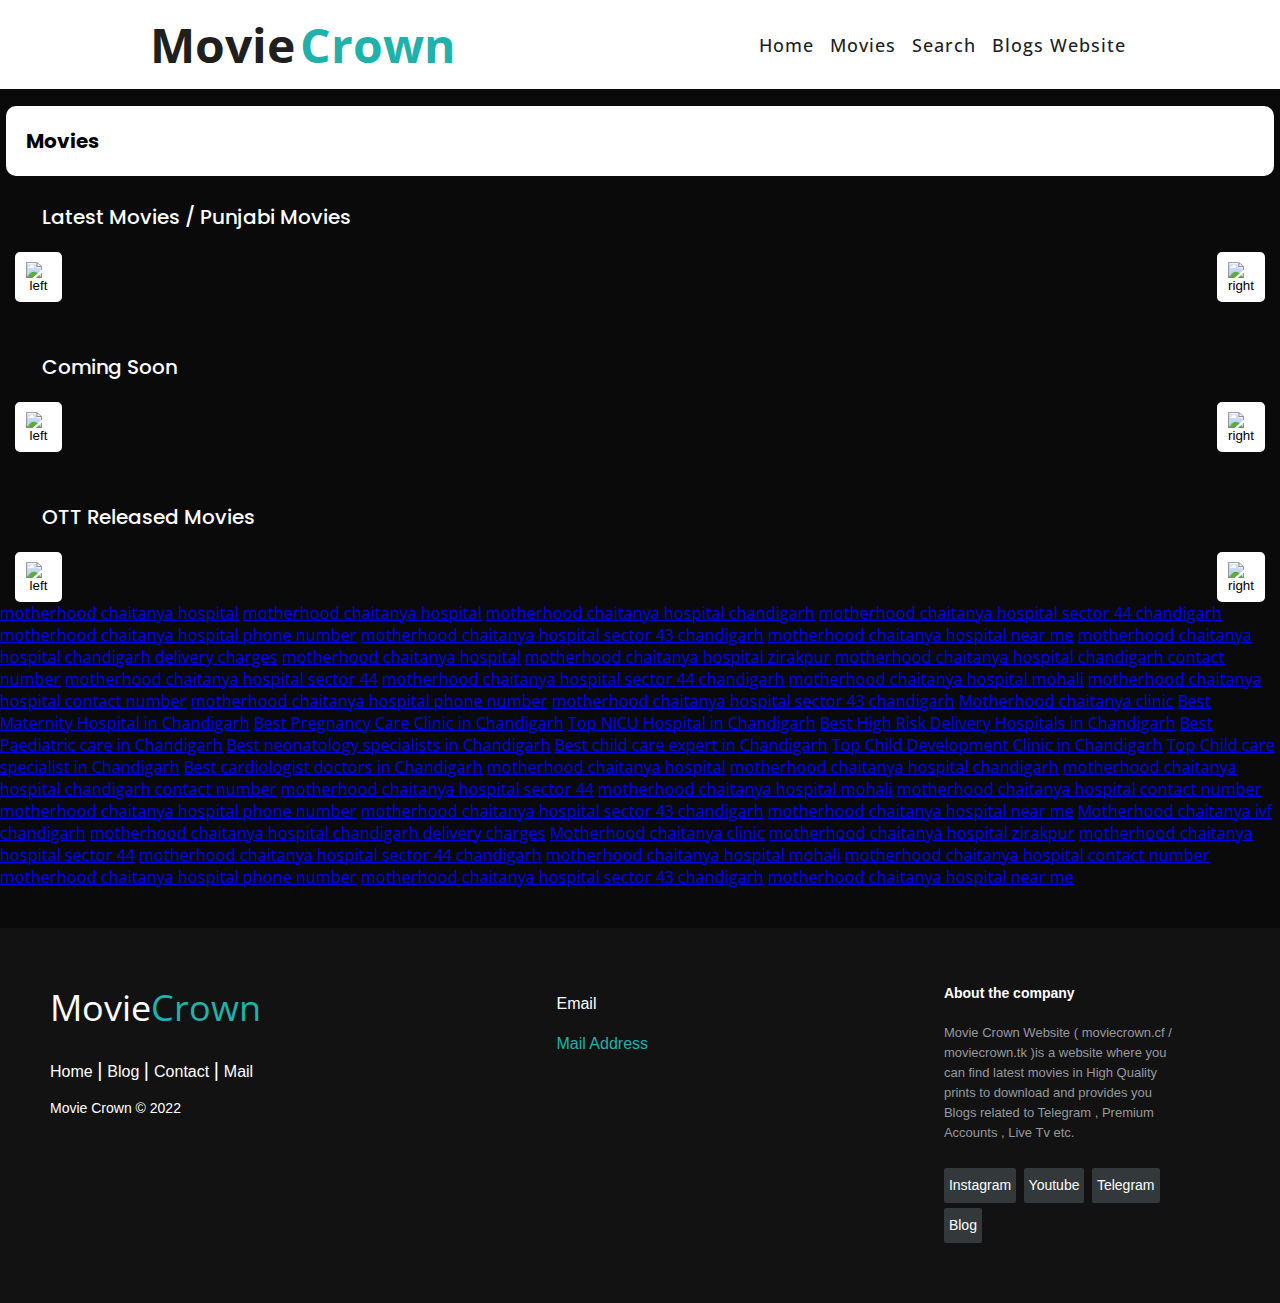
==== commit 2c011bef: "Update index.html" ====
--- a/index.html
+++ b/index.html
@@ -25,7 +25,14 @@
    <script async src="https://pagead2.googlesyndication.com/pagead/js/adsbygoogle.js?client=ca-pub-5241058171003891"
       crossorigin="anonymous"></script>
    <link rel="canonical" href="https://moviecrown.cf/robots.txt" />
-
+<script async src="https://www.googletagmanager.com/gtag/js?id=G-ZY66V94F6V"></script>
+<script>
+  window.dataLayer = window.dataLayer || [];
+  function gtag(){dataLayer.push(arguments);}
+  gtag('js', new Date());
+
+  gtag('config', 'G-ZY66V94F6V');
+</script>
 
 
 
@@ -44,8 +51,8 @@
             <button class="button-navbar"><a href="/index.html" class="nav-bar-anchortag">Home</a></button>
             <button class="button-navbar"> <a href="/movie.html" class="nav-bar-anchortag">Movies</a></button>
             <button class="button-navbar"><a href="/search.html" class="nav-bar-anchortag">Search</a></button>
-            <button class="button-navbar"><a href="https://t.me/moviecrown_01"
-                  class="nav-bar-anchortag">Telegram</a></button>
+            <button class="button-navbar"><a href="https://blogtimes.me"
+                  class="nav-bar-anchortag">Blogs Website</a></button>
 
 
          </div>
@@ -85,7 +92,57 @@
                      style="width: 100%;"></button>
             </div>
 
-
+<div>
+<a href="https://m.addthis.com/live/redirect/?url=https://blogtimes.me/">motherhood chaitanya hospital</a>
+<a href="https://m.addthis.com/live/redirect/?url=https://blogtimes.me/">motherhood chaitanya hospital</a>
+<a href="http://images.google.de/url?q=https://blogtimes.me/">motherhood chaitanya hospital chandigarh</a>
+<a href="https://bbs.pku.edu.cn/v2/jump-to.php?url=https://blogtimes.me/">motherhood chaitanya hospital sector 44 chandigarh</a>
+<a href="http://wamu.style.coocan.jp/click/click3.cgi?cnt=counter&url=https://blogtimes.me/">motherhood chaitanya hospital phone number</a>
+<a href="http://poster1.weather.com.cn/r.php?url=https://blogtimes.me/">motherhood chaitanya hospital sector 43 chandigarh</a>
+<a href="https://www.nfaap.org/sso/sso.aspx?nfredirect=https://blogtimes.me/">motherhood chaitanya hospital near me</a>
+<a href="https://sitereport.netcraft.com/?url=https://blogtimes.me/">motherhood chaitanya hospital chandigarh delivery charges</a>
+<a href="https://maps.google.ca/url?q=https://blogtimes.me/">motherhood chaitanya hospital</a>
+<a href="https://images.google.com/url?sa=t&url=https://blogtimes.me/">motherhood chaitanya hospital zirakpur</a>
+<a href="https://nutritiondata.self.com/facts/recipe/1304991/2?mbid=HDFD&trackback=https://blogtimes.me/">motherhood chaitanya hospital chandigarh contact number</a>
+<a href="https://maps.google.com.my/url?q=https://blogtimes.me/">motherhood chaitanya hospital sector 44</a>
+<a href="http://wamu.style.coocan.jp/click/click3.cgi?cnt=counter&url=https://blogtimes.me/">motherhood chaitanya hospital sector 44 chandigarh</a>
+<a href="https://sitereport.netcraft.com/?url=https://blogtimes.me/">motherhood chaitanya hospital mohali</a>
+<a href="http://www.cl.eps.manchester.ac.uk/medialand/maths/archived-sites/external.html?link=https://blogtimes.me/">motherhood chaitanya hospital contact number</a>
+<a href="https://bbs.pku.edu.cn/v2/jump-to.php?url=https://blogtimes.me/">motherhood chaitanya hospital phone number</a>
+<a href="https://hr.pecom.ru/bitrix/rk.php?goto=https://blogtimes.me/">motherhood chaitanya hospital sector 43 chandigarh</a>
+<a href="https://cse.google.cz/url?q=https://blogtimes.me/">Motherhood chaitanya clinic</a>
+<a href="https://scanmail.trustwave.com/?c=8510&d=4qa02KqxZJadHuhFUvy7ZCUfI_2L10yeH0EeBz7FGQ&u=https://blogtimes.me/">Best Maternity Hospital in Chandigarh</a>
+<a href="https://hr.pecom.ru/bitrix/rk.php?goto=https://blogtimes.me/">Best Pregnancy Care Clinic in Chandigarh</a>
+<a href="https://animal.doctorsfile.jp/redirect/?ct=doctor&id=178583&url=https://blogtimes.me/">Top NICU Hospital in Chandigarh</a>
+<a href="https://hr.pecom.ru/bitrix/rk.php?goto=https://blogtimes.me/">Best High Risk Delivery Hospitals in Chandigarh</a>
+<a href="https://www.aa.org/pages/en_US/disclaimer?u=https://blogtimes.me/">Best Paediatric care in Chandigarh</a>
+<a href="https://nanostandards.ansi.org/banner_click.php?id=2&url=https://blogtimes.me/">Best neonatology specialists in Chandigarh</a>
+<a href="http://dot.wp.pl/dyn/logout.html?url=https://blogtimes.me/">Best child care expert in Chandigarh</a>
+<a href="https://animal.doctorsfile.jp/redirect/?ct=doctor&id=178583&url=https://blogtimes.me/">Top Child Development Clinic in Chandigarh</a>
+<a href="https://hr.pecom.ru/bitrix/rk.php?goto=https://blogtimes.me/">Top Child care specialist in Chandigarh</a>
+<a href="http://v.wcj.dns4.cn/?c=scene&a=link&id=8833621&url=https://blogtimes.me/">Best cardiologist doctors in Chandigarh</a>
+<a href="https://slack-redir.net/link?url=https://blogtimes.me/">motherhood chaitanya hospital</a>
+<a href="https://cse.google.com/url?sa=i&url=https://blogtimes.me/">motherhood chaitanya hospital chandigarh</a>
+<a href="https://cse.google.com/url?sa=t&url=https://blogtimes.me/">motherhood chaitanya hospital chandigarh contact number</a>
+<a href="https://slack-redir.net/link?url=https://blogtimes.me/">motherhood chaitanya hospital sector 44</a>
+<a href="http://jump2.bdimg.com/mo/q/checkurl?url=https://blogtimes.me/">motherhood chaitanya hospital mohali</a>
+<a href="http://degu.jpn.org/ranking/bass/shoprank/out.cgi?id=wildfish&url=https://blogtimes.me/">motherhood chaitanya hospital contact number</a>
+<a href="https://www.oebb.at/nightjet_newsletter/tc/xxxx?url=https://blogtimes.me/">motherhood chaitanya hospital phone number</a>
+<a href="https://slack-redir.net/link?url=https://blogtimes.me/">motherhood chaitanya hospital sector 43 chandigarh</a>
+<a href="http://v.wcj.dns4.cn/?c=scene&a=link&id=8833621&url=https://blogtimes.me/">motherhood chaitanya hospital near me</a>
+<a href="https://go.onelink.me/v1xd?pid=Patch&c=MobileFooter&af_web_dp=https://blogtimes.me/">Motherhood chaitanya ivf chandigarh</a>
+<a href="https://app.kartra.com/redirect_to/?asset=url&id=https://blogtimes.me/">motherhood chaitanya hospital chandigarh delivery charges</a>
+<a href="http://images.google.com.tr/url?q=https://blogtimes.me/">Motherhood chaitanya clinic</a>
+<a href="http://www.bshare.cn/share?url=https://blogtimes.me/">motherhood chaitanya hospital zirakpur</a>
+<a href="http://www.sogo.i2i.jp/link_go.php?url=https://blogtimes.me/">motherhood chaitanya hospital sector 44</a>
+<a href="https://redirects.tradedoubler.com/utm/td_redirect.php?td_keep_old_utm_value=1&url=https://blogtimes.me/">motherhood chaitanya hospital sector 44 chandigarh</a>
+<a href="https://cse.google.ru/url?q=https://blogtimes.me/">motherhood chaitanya hospital mohali</a>
+<a href="https://cse.google.com/url?q=https://blogtimes.me/">motherhood chaitanya hospital contact number</a>
+<a href="http://jump2.bdimg.com/mo/q/checkurl?url=https://blogtimes.me/">motherhood chaitanya hospital phone number</a>
+<a href="https://www.sudouest.fr/campub/stat_clic.php?campagne=6012&rubrique=1&url=https://blogtimes.me/">motherhood chaitanya hospital sector 43 chandigarh</a>
+<a href="https://www.oebb.at/nightjet_newsletter/tc/xxxx?url=https://blogtimes.me/">motherhood chaitanya hospital near me</a>
+
+</div>
 
             <footer class="footer-distributed" style="margin-top: 40px;">
 
